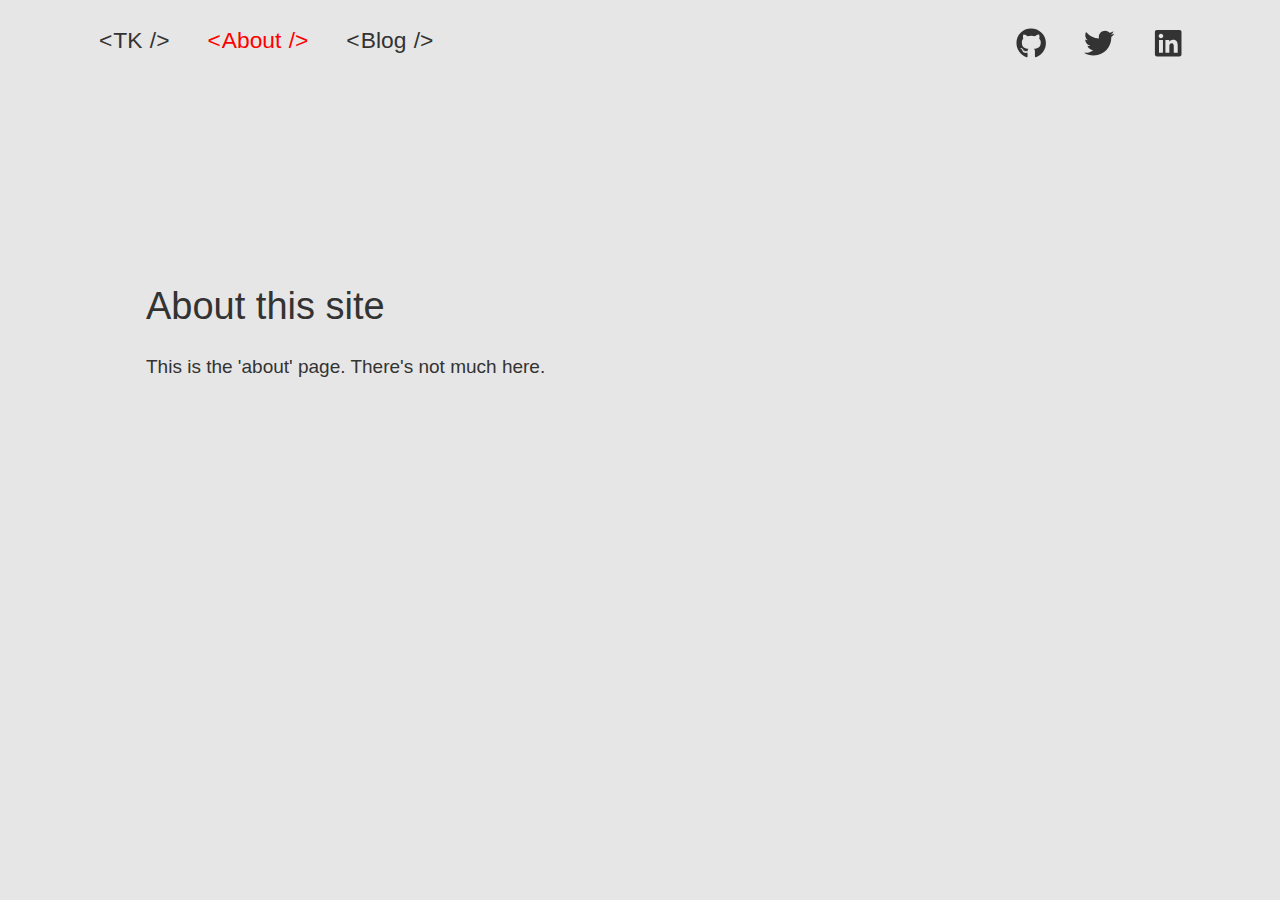
==== about/index.html @ 24064757 "Add new version" ====
<!doctype html> <html lang=en> <head> <meta charset=utf-8> <meta content="width=device-width,initial-scale=1" name=viewport> <meta content=#333333 name=theme-color> <base href=/ > <link href=global.css rel=stylesheet> <link href=manifest.json rel=manifest crossorigin=use-credentials> <link href=favicon.png rel=icon type=image/png> <style>main.svelte-1l6a8iu{position:relative;max-width:56em;padding:2em;margin:8em auto 0 auto;box-sizing:border-box}@media(max-width:769px){main.svelte-1l6a8iu{margin:4em auto 0 auto}}@media(max-width:480px){main.svelte-1l6a8iu{margin:0 auto}}.nav-wrap.svelte-c7dzs4.svelte-c7dzs4{display:flex;justify-content:space-between;margin:0 auto;align-items:stretch;width:100vw;max-width:1200px}nav.svelte-c7dzs4.svelte-c7dzs4{font-weight:500;display:flex;align-items:stretch;justify-content:space-between}ul.svelte-c7dzs4.svelte-c7dzs4{display:flex;align-items:stretch;justify-content:flex-start}li.svelte-c7dzs4.svelte-c7dzs4{padding:0 1em;display:block}a.svelte-c7dzs4.svelte-c7dzs4{font-size:1.2em}nav.svelte-c7dzs4 a.svelte-c7dzs4{text-decoration:none;text-transform:capitalize}nav.svelte-c7dzs4 a.svelte-c7dzs4::before{content:"<";margin-right:1px}nav.svelte-c7dzs4 a.svelte-c7dzs4::after{content:"/>";margin-left:1px}nav.svelte-c7dzs4 a[aria-current].svelte-c7dzs4{color:red}.socials.svelte-c7dzs4.svelte-c7dzs4{padding-right:2em}.socials.svelte-c7dzs4 a.svelte-c7dzs4{font-size:1.6em}@media(max-width:660px){.socials.svelte-c7dzs4.svelte-c7dzs4{display:none}.nav-wrap.svelte-c7dzs4.svelte-c7dzs4{justify-content:center}ul.svelte-c7dzs4.svelte-c7dzs4{padding:0;justify-content:center}}@media(max-width:480px){a.svelte-c7dzs4.svelte-c7dzs4{font-size:1em}}.fa-svelte.svelte-1d15yci{width:1em;height:1em;overflow:visible;display:inline-block}li.svelte-gkbq61.svelte-gkbq61{display:block}.socials.svelte-gkbq61 a.svelte-gkbq61{font-size:1.4em}a.svelte-gkbq61.svelte-gkbq61 svg{transform:translateY(.15em)}a.svelte-gkbq61.svelte-gkbq61{text-decoration:none;line-height:2em}@media(min-width:661px){.socials.svelte-gkbq61.svelte-gkbq61{display:none}}</style> <noscript id=sapper-head-start></noscript><title>Teemu Karppinen /About</title><noscript id=sapper-head-end></noscript> <link href=/client/a219935788c0c24c25d8/main.js rel=preload as=script><link href=/client/a219935788c0c24c25d8/about.1.js rel=preload as=script></head> <body> <div id=sapper> <div class="svelte-c7dzs4 nav-wrap"><nav class=svelte-c7dzs4><ul class=svelte-c7dzs4><li class=svelte-c7dzs4><a class=svelte-c7dzs4 href=.>TK </a></li> <li class=svelte-c7dzs4><a class=svelte-c7dzs4 href=about aria-current=page>about </a></li> <li class=svelte-c7dzs4><a class=svelte-c7dzs4 href=blog rel=prefetch>blog </a></ul></nav> <ul class="svelte-c7dzs4 socials"><li class=svelte-c7dzs4><a class=svelte-c7dzs4 href=https://github.com/Temetias aria-label="My github"><svg aria-hidden=true class="fa-svelte svelte-1d15yci" role=img viewBox="0 0 496 512" xmlns=http://www.w3.org/2000/svg><path d="M165.9 397.4c0 2-2.3 3.6-5.2 3.6-3.3.3-5.6-1.3-5.6-3.6 0-2 2.3-3.6 5.2-3.6 3-.3 5.6 1.3 5.6 3.6zm-31.1-4.5c-.7 2 1.3 4.3 4.3 4.9 2.6 1 5.6 0 6.2-2s-1.3-4.3-4.3-5.2c-2.6-.7-5.5.3-6.2 2.3zm44.2-1.7c-2.9.7-4.9 2.6-4.6 4.9.3 2 2.9 3.3 5.9 2.6 2.9-.7 4.9-2.6 4.6-4.6-.3-1.9-3-3.2-5.9-2.9zM244.8 8C106.1 8 0 113.3 0 252c0 110.9 69.8 205.8 169.5 239.2 12.8 2.3 17.3-5.6 17.3-12.1 0-6.2-.3-40.4-.3-61.4 0 0-70 15-84.7-29.8 0 0-11.4-29.1-27.8-36.6 0 0-22.9-15.7 1.6-15.4 0 0 24.9 2 38.6 25.8 21.9 38.6 58.6 27.5 72.9 20.9 2.3-16 8.8-27.1 16-33.7-55.9-6.2-112.3-14.3-112.3-110.5 0-27.5 7.6-41.3 23.6-58.9-2.6-6.5-11.1-33.3 2.6-67.9 20.9-6.5 69 27 69 27 20-5.6 41.5-8.5 62.8-8.5s42.8 2.9 62.8 8.5c0 0 48.1-33.6 69-27 13.7 34.7 5.2 61.4 2.6 67.9 16 17.7 25.8 31.5 25.8 58.9 0 96.5-58.9 104.2-114.8 110.5 9.2 7.9 17 22.9 17 46.4 0 33.7-.3 75.4-.3 83.6 0 6.5 4.6 14.4 17.3 12.1C428.2 457.8 496 362.9 496 252 496 113.3 383.5 8 244.8 8zM97.2 352.9c-1.3 1-1 3.3.7 5.2 1.6 1.6 3.9 2.3 5.2 1 1.3-1 1-3.3-.7-5.2-1.6-1.6-3.9-2.3-5.2-1zm-10.8-8.1c-.7 1.3.3 2.9 2.3 3.9 1.6 1 3.6.7 4.3-.7.7-1.3-.3-2.9-2.3-3.9-2-.6-3.6-.3-4.3.7zm32.4 35.6c-1.6 1.3-1 4.3 1.3 6.2 2.3 2.3 5.2 2.6 6.5 1 1.3-1.3.7-4.3-1.3-6.2-2.2-2.3-5.2-2.6-6.5-1zm-11.4-14.7c-1.6 1-1.6 3.6 0 5.9 1.6 2.3 4.3 3.3 5.6 2.3 1.6-1.3 1.6-3.9 0-6.2-1.4-2.3-4-3.3-5.6-2z" fill=currentColor></path></svg></a></li> <li class=svelte-c7dzs4><a class=svelte-c7dzs4 href=https://twitter.com/Temetias aria-label="My twitter"><svg aria-hidden=true class="fa-svelte svelte-1d15yci" role=img viewBox="0 0 512 512" xmlns=http://www.w3.org/2000/svg><path d="M459.37 151.716c.325 4.548.325 9.097.325 13.645 0 138.72-105.583 298.558-298.558 298.558-59.452 0-114.68-17.219-161.137-47.106 8.447.974 16.568 1.299 25.34 1.299 49.055 0 94.213-16.568 130.274-44.832-46.132-.975-84.792-31.188-98.112-72.772 6.498.974 12.995 1.624 19.818 1.624 9.421 0 18.843-1.3 27.614-3.573-48.081-9.747-84.143-51.98-84.143-102.985v-1.299c13.969 7.797 30.214 12.67 47.431 13.319-28.264-18.843-46.781-51.005-46.781-87.391 0-19.492 5.197-37.36 14.294-52.954 51.655 63.675 129.3 105.258 216.365 109.807-1.624-7.797-2.599-15.918-2.599-24.04 0-57.828 46.782-104.934 104.934-104.934 30.213 0 57.502 12.67 76.67 33.137 23.715-4.548 46.456-13.32 66.599-25.34-7.798 24.366-24.366 44.833-46.132 57.827 21.117-2.273 41.584-8.122 60.426-16.243-14.292 20.791-32.161 39.308-52.628 54.253z" fill=currentColor></path></svg></a></li> <li class=svelte-c7dzs4><a class=svelte-c7dzs4 href=https://www.linkedin.com/in/teemu-karppinen-1174b1139/ aria-label="My linkedin"><svg aria-hidden=true class="fa-svelte svelte-1d15yci" role=img viewBox="0 0 448 512" xmlns=http://www.w3.org/2000/svg><path d="M416 32H31.9C14.3 32 0 46.5 0 64.3v383.4C0 465.5 14.3 480 31.9 480H416c17.6 0 32-14.5 32-32.3V64.3c0-17.8-14.4-32.3-32-32.3zM135.4 416H69V202.2h66.5V416zm-33.2-243c-21.3 0-38.5-17.3-38.5-38.5S80.9 96 102.2 96c21.2 0 38.5 17.3 38.5 38.5 0 21.3-17.2 38.5-38.5 38.5zm282.1 243h-66.4V312c0-24.8-.5-56.7-34.5-56.7-34.6 0-39.9 27-39.9 54.9V416h-66.4V202.2h63.7v29.2h.9c8.9-16.8 30.6-34.5 62.9-34.5 67.2 0 79.7 44.3 79.7 101.9V416z" fill=currentColor></path></svg></a></ul></div> <main class=svelte-1l6a8iu> <h1>About this site</h1> <p>This is the 'about' page. There's not much here.</main> <footer><ul class="svelte-gkbq61 socials"><li class=svelte-gkbq61><a class=svelte-gkbq61 href=https://github.com/Temetias><svg aria-hidden=true class="fa-svelte svelte-1d15yci" role=img viewBox="0 0 496 512" xmlns=http://www.w3.org/2000/svg><path d="M165.9 397.4c0 2-2.3 3.6-5.2 3.6-3.3.3-5.6-1.3-5.6-3.6 0-2 2.3-3.6 5.2-3.6 3-.3 5.6 1.3 5.6 3.6zm-31.1-4.5c-.7 2 1.3 4.3 4.3 4.9 2.6 1 5.6 0 6.2-2s-1.3-4.3-4.3-5.2c-2.6-.7-5.5.3-6.2 2.3zm44.2-1.7c-2.9.7-4.9 2.6-4.6 4.9.3 2 2.9 3.3 5.9 2.6 2.9-.7 4.9-2.6 4.6-4.6-.3-1.9-3-3.2-5.9-2.9zM244.8 8C106.1 8 0 113.3 0 252c0 110.9 69.8 205.8 169.5 239.2 12.8 2.3 17.3-5.6 17.3-12.1 0-6.2-.3-40.4-.3-61.4 0 0-70 15-84.7-29.8 0 0-11.4-29.1-27.8-36.6 0 0-22.9-15.7 1.6-15.4 0 0 24.9 2 38.6 25.8 21.9 38.6 58.6 27.5 72.9 20.9 2.3-16 8.8-27.1 16-33.7-55.9-6.2-112.3-14.3-112.3-110.5 0-27.5 7.6-41.3 23.6-58.9-2.6-6.5-11.1-33.3 2.6-67.9 20.9-6.5 69 27 69 27 20-5.6 41.5-8.5 62.8-8.5s42.8 2.9 62.8 8.5c0 0 48.1-33.6 69-27 13.7 34.7 5.2 61.4 2.6 67.9 16 17.7 25.8 31.5 25.8 58.9 0 96.5-58.9 104.2-114.8 110.5 9.2 7.9 17 22.9 17 46.4 0 33.7-.3 75.4-.3 83.6 0 6.5 4.6 14.4 17.3 12.1C428.2 457.8 496 362.9 496 252 496 113.3 383.5 8 244.8 8zM97.2 352.9c-1.3 1-1 3.3.7 5.2 1.6 1.6 3.9 2.3 5.2 1 1.3-1 1-3.3-.7-5.2-1.6-1.6-3.9-2.3-5.2-1zm-10.8-8.1c-.7 1.3.3 2.9 2.3 3.9 1.6 1 3.6.7 4.3-.7.7-1.3-.3-2.9-2.3-3.9-2-.6-3.6-.3-4.3.7zm32.4 35.6c-1.6 1.3-1 4.3 1.3 6.2 2.3 2.3 5.2 2.6 6.5 1 1.3-1.3.7-4.3-1.3-6.2-2.2-2.3-5.2-2.6-6.5-1zm-11.4-14.7c-1.6 1-1.6 3.6 0 5.9 1.6 2.3 4.3 3.3 5.6 2.3 1.6-1.3 1.6-3.9 0-6.2-1.4-2.3-4-3.3-5.6-2z" fill=currentColor></path></svg> /Temetias </a></li> <li class=svelte-gkbq61><a class=svelte-gkbq61 href=https://twitter.com/Temetias><svg aria-hidden=true class="fa-svelte svelte-1d15yci" role=img viewBox="0 0 512 512" xmlns=http://www.w3.org/2000/svg><path d="M459.37 151.716c.325 4.548.325 9.097.325 13.645 0 138.72-105.583 298.558-298.558 298.558-59.452 0-114.68-17.219-161.137-47.106 8.447.974 16.568 1.299 25.34 1.299 49.055 0 94.213-16.568 130.274-44.832-46.132-.975-84.792-31.188-98.112-72.772 6.498.974 12.995 1.624 19.818 1.624 9.421 0 18.843-1.3 27.614-3.573-48.081-9.747-84.143-51.98-84.143-102.985v-1.299c13.969 7.797 30.214 12.67 47.431 13.319-28.264-18.843-46.781-51.005-46.781-87.391 0-19.492 5.197-37.36 14.294-52.954 51.655 63.675 129.3 105.258 216.365 109.807-1.624-7.797-2.599-15.918-2.599-24.04 0-57.828 46.782-104.934 104.934-104.934 30.213 0 57.502 12.67 76.67 33.137 23.715-4.548 46.456-13.32 66.599-25.34-7.798 24.366-24.366 44.833-46.132 57.827 21.117-2.273 41.584-8.122 60.426-16.243-14.292 20.791-32.161 39.308-52.628 54.253z" fill=currentColor></path></svg> @Temetias </a></li> <li class=svelte-gkbq61><a class=svelte-gkbq61 href=https://www.linkedin.com/in/teemu-karppinen-1174b1139/ ><svg aria-hidden=true class="fa-svelte svelte-1d15yci" role=img viewBox="0 0 448 512" xmlns=http://www.w3.org/2000/svg><path d="M416 32H31.9C14.3 32 0 46.5 0 64.3v383.4C0 465.5 14.3 480 31.9 480H416c17.6 0 32-14.5 32-32.3V64.3c0-17.8-14.4-32.3-32-32.3zM135.4 416H69V202.2h66.5V416zm-33.2-243c-21.3 0-38.5-17.3-38.5-38.5S80.9 96 102.2 96c21.2 0 38.5 17.3 38.5 38.5 0 21.3-17.2 38.5-38.5 38.5zm282.1 243h-66.4V312c0-24.8-.5-56.7-34.5-56.7-34.6 0-39.9 27-39.9 54.9V416h-66.4V202.2h63.7v29.2h.9c8.9-16.8 30.6-34.5 62.9-34.5 67.2 0 79.7 44.3 79.7 101.9V416z" fill=currentColor></path></svg> Teemu Karppinen </a></ul></footer></div> <script>__SAPPER__={baseUrl:"",preloaded:[void 0,{}]};if('serviceWorker' in navigator)navigator.serviceWorker.register('/service-worker.js');</script><script src=/client/a219935788c0c24c25d8/main.js></script>
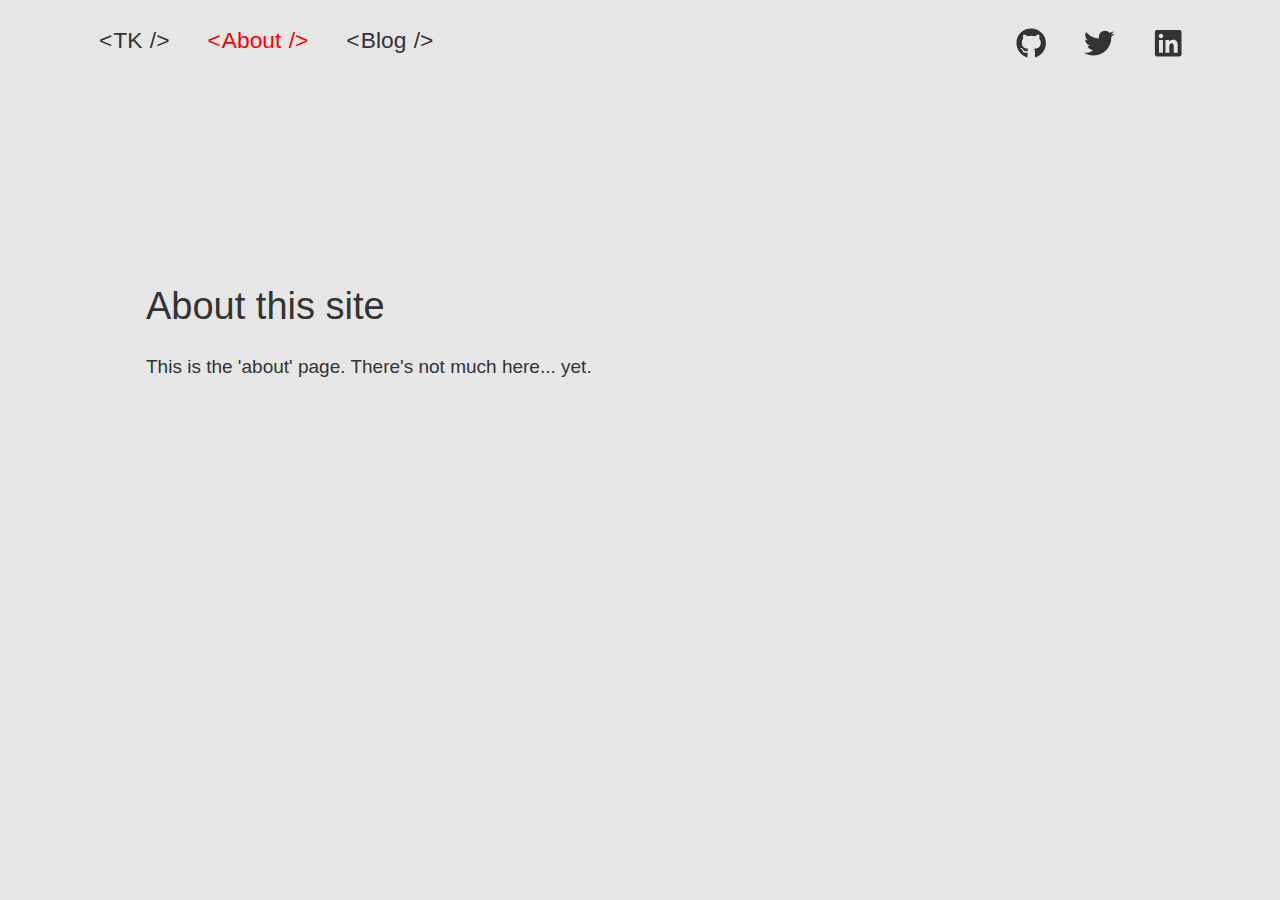
==== commit 1e2efa4d: "autodeploy" ====
--- a/about/index.html
+++ b/about/index.html
@@ -1 +1 @@
-<!doctype html> <html lang=en> <head> <meta charset=utf-8> <meta content="width=device-width,initial-scale=1" name=viewport> <meta content=#333333 name=theme-color> <base href=/ > <link href=global.css rel=stylesheet> <link href=manifest.json rel=manifest crossorigin=use-credentials> <link href=favicon.png rel=icon type=image/png> <style>main.svelte-1l6a8iu{position:relative;max-width:56em;padding:2em;margin:8em auto 0 auto;box-sizing:border-box}@media(max-width:769px){main.svelte-1l6a8iu{margin:4em auto 0 auto}}@media(max-width:480px){main.svelte-1l6a8iu{margin:0 auto}}.nav-wrap.svelte-c7dzs4.svelte-c7dzs4{display:flex;justify-content:space-between;margin:0 auto;align-items:stretch;width:100vw;max-width:1200px}nav.svelte-c7dzs4.svelte-c7dzs4{font-weight:500;display:flex;align-items:stretch;justify-content:space-between}ul.svelte-c7dzs4.svelte-c7dzs4{display:flex;align-items:stretch;justify-content:flex-start}li.svelte-c7dzs4.svelte-c7dzs4{padding:0 1em;display:block}a.svelte-c7dzs4.svelte-c7dzs4{font-size:1.2em}nav.svelte-c7dzs4 a.svelte-c7dzs4{text-decoration:none;text-transform:capitalize}nav.svelte-c7dzs4 a.svelte-c7dzs4::before{content:"<";margin-right:1px}nav.svelte-c7dzs4 a.svelte-c7dzs4::after{content:"/>";margin-left:1px}nav.svelte-c7dzs4 a[aria-current].svelte-c7dzs4{color:red}.socials.svelte-c7dzs4.svelte-c7dzs4{padding-right:2em}.socials.svelte-c7dzs4 a.svelte-c7dzs4{font-size:1.6em}@media(max-width:660px){.socials.svelte-c7dzs4.svelte-c7dzs4{display:none}.nav-wrap.svelte-c7dzs4.svelte-c7dzs4{justify-content:center}ul.svelte-c7dzs4.svelte-c7dzs4{padding:0;justify-content:center}}@media(max-width:480px){a.svelte-c7dzs4.svelte-c7dzs4{font-size:1em}}.fa-svelte.svelte-1d15yci{width:1em;height:1em;overflow:visible;display:inline-block}li.svelte-gkbq61.svelte-gkbq61{display:block}.socials.svelte-gkbq61 a.svelte-gkbq61{font-size:1.4em}a.svelte-gkbq61.svelte-gkbq61 svg{transform:translateY(.15em)}a.svelte-gkbq61.svelte-gkbq61{text-decoration:none;line-height:2em}@media(min-width:661px){.socials.svelte-gkbq61.svelte-gkbq61{display:none}}</style> <noscript id=sapper-head-start></noscript><title>Teemu Karppinen /About</title><noscript id=sapper-head-end></noscript> <link href=/client/a219935788c0c24c25d8/main.js rel=preload as=script><link href=/client/a219935788c0c24c25d8/about.1.js rel=preload as=script></head> <body> <div id=sapper> <div class="svelte-c7dzs4 nav-wrap"><nav class=svelte-c7dzs4><ul class=svelte-c7dzs4><li class=svelte-c7dzs4><a class=svelte-c7dzs4 href=.>TK </a></li> <li class=svelte-c7dzs4><a class=svelte-c7dzs4 href=about aria-current=page>about </a></li> <li class=svelte-c7dzs4><a class=svelte-c7dzs4 href=blog rel=prefetch>blog </a></ul></nav> <ul class="svelte-c7dzs4 socials"><li class=svelte-c7dzs4><a class=svelte-c7dzs4 href=https://github.com/Temetias aria-label="My github"><svg aria-hidden=true class="fa-svelte svelte-1d15yci" role=img viewBox="0 0 496 512" xmlns=http://www.w3.org/2000/svg><path d="M165.9 397.4c0 2-2.3 3.6-5.2 3.6-3.3.3-5.6-1.3-5.6-3.6 0-2 2.3-3.6 5.2-3.6 3-.3 5.6 1.3 5.6 3.6zm-31.1-4.5c-.7 2 1.3 4.3 4.3 4.9 2.6 1 5.6 0 6.2-2s-1.3-4.3-4.3-5.2c-2.6-.7-5.5.3-6.2 2.3zm44.2-1.7c-2.9.7-4.9 2.6-4.6 4.9.3 2 2.9 3.3 5.9 2.6 2.9-.7 4.9-2.6 4.6-4.6-.3-1.9-3-3.2-5.9-2.9zM244.8 8C106.1 8 0 113.3 0 252c0 110.9 69.8 205.8 169.5 239.2 12.8 2.3 17.3-5.6 17.3-12.1 0-6.2-.3-40.4-.3-61.4 0 0-70 15-84.7-29.8 0 0-11.4-29.1-27.8-36.6 0 0-22.9-15.7 1.6-15.4 0 0 24.9 2 38.6 25.8 21.9 38.6 58.6 27.5 72.9 20.9 2.3-16 8.8-27.1 16-33.7-55.9-6.2-112.3-14.3-112.3-110.5 0-27.5 7.6-41.3 23.6-58.9-2.6-6.5-11.1-33.3 2.6-67.9 20.9-6.5 69 27 69 27 20-5.6 41.5-8.5 62.8-8.5s42.8 2.9 62.8 8.5c0 0 48.1-33.6 69-27 13.7 34.7 5.2 61.4 2.6 67.9 16 17.7 25.8 31.5 25.8 58.9 0 96.5-58.9 104.2-114.8 110.5 9.2 7.9 17 22.9 17 46.4 0 33.7-.3 75.4-.3 83.6 0 6.5 4.6 14.4 17.3 12.1C428.2 457.8 496 362.9 496 252 496 113.3 383.5 8 244.8 8zM97.2 352.9c-1.3 1-1 3.3.7 5.2 1.6 1.6 3.9 2.3 5.2 1 1.3-1 1-3.3-.7-5.2-1.6-1.6-3.9-2.3-5.2-1zm-10.8-8.1c-.7 1.3.3 2.9 2.3 3.9 1.6 1 3.6.7 4.3-.7.7-1.3-.3-2.9-2.3-3.9-2-.6-3.6-.3-4.3.7zm32.4 35.6c-1.6 1.3-1 4.3 1.3 6.2 2.3 2.3 5.2 2.6 6.5 1 1.3-1.3.7-4.3-1.3-6.2-2.2-2.3-5.2-2.6-6.5-1zm-11.4-14.7c-1.6 1-1.6 3.6 0 5.9 1.6 2.3 4.3 3.3 5.6 2.3 1.6-1.3 1.6-3.9 0-6.2-1.4-2.3-4-3.3-5.6-2z" fill=currentColor></path></svg></a></li> <li class=svelte-c7dzs4><a class=svelte-c7dzs4 href=https://twitter.com/Temetias aria-label="My twitter"><svg aria-hidden=true class="fa-svelte svelte-1d15yci" role=img viewBox="0 0 512 512" xmlns=http://www.w3.org/2000/svg><path d="M459.37 151.716c.325 4.548.325 9.097.325 13.645 0 138.72-105.583 298.558-298.558 298.558-59.452 0-114.68-17.219-161.137-47.106 8.447.974 16.568 1.299 25.34 1.299 49.055 0 94.213-16.568 130.274-44.832-46.132-.975-84.792-31.188-98.112-72.772 6.498.974 12.995 1.624 19.818 1.624 9.421 0 18.843-1.3 27.614-3.573-48.081-9.747-84.143-51.98-84.143-102.985v-1.299c13.969 7.797 30.214 12.67 47.431 13.319-28.264-18.843-46.781-51.005-46.781-87.391 0-19.492 5.197-37.36 14.294-52.954 51.655 63.675 129.3 105.258 216.365 109.807-1.624-7.797-2.599-15.918-2.599-24.04 0-57.828 46.782-104.934 104.934-104.934 30.213 0 57.502 12.67 76.67 33.137 23.715-4.548 46.456-13.32 66.599-25.34-7.798 24.366-24.366 44.833-46.132 57.827 21.117-2.273 41.584-8.122 60.426-16.243-14.292 20.791-32.161 39.308-52.628 54.253z" fill=currentColor></path></svg></a></li> <li class=svelte-c7dzs4><a class=svelte-c7dzs4 href=https://www.linkedin.com/in/teemu-karppinen-1174b1139/ aria-label="My linkedin"><svg aria-hidden=true class="fa-svelte svelte-1d15yci" role=img viewBox="0 0 448 512" xmlns=http://www.w3.org/2000/svg><path d="M416 32H31.9C14.3 32 0 46.5 0 64.3v383.4C0 465.5 14.3 480 31.9 480H416c17.6 0 32-14.5 32-32.3V64.3c0-17.8-14.4-32.3-32-32.3zM135.4 416H69V202.2h66.5V416zm-33.2-243c-21.3 0-38.5-17.3-38.5-38.5S80.9 96 102.2 96c21.2 0 38.5 17.3 38.5 38.5 0 21.3-17.2 38.5-38.5 38.5zm282.1 243h-66.4V312c0-24.8-.5-56.7-34.5-56.7-34.6 0-39.9 27-39.9 54.9V416h-66.4V202.2h63.7v29.2h.9c8.9-16.8 30.6-34.5 62.9-34.5 67.2 0 79.7 44.3 79.7 101.9V416z" fill=currentColor></path></svg></a></ul></div> <main class=svelte-1l6a8iu> <h1>About this site</h1> <p>This is the 'about' page. There's not much here.</main> <footer><ul class="svelte-gkbq61 socials"><li class=svelte-gkbq61><a class=svelte-gkbq61 href=https://github.com/Temetias><svg aria-hidden=true class="fa-svelte svelte-1d15yci" role=img viewBox="0 0 496 512" xmlns=http://www.w3.org/2000/svg><path d="M165.9 397.4c0 2-2.3 3.6-5.2 3.6-3.3.3-5.6-1.3-5.6-3.6 0-2 2.3-3.6 5.2-3.6 3-.3 5.6 1.3 5.6 3.6zm-31.1-4.5c-.7 2 1.3 4.3 4.3 4.9 2.6 1 5.6 0 6.2-2s-1.3-4.3-4.3-5.2c-2.6-.7-5.5.3-6.2 2.3zm44.2-1.7c-2.9.7-4.9 2.6-4.6 4.9.3 2 2.9 3.3 5.9 2.6 2.9-.7 4.9-2.6 4.6-4.6-.3-1.9-3-3.2-5.9-2.9zM244.8 8C106.1 8 0 113.3 0 252c0 110.9 69.8 205.8 169.5 239.2 12.8 2.3 17.3-5.6 17.3-12.1 0-6.2-.3-40.4-.3-61.4 0 0-70 15-84.7-29.8 0 0-11.4-29.1-27.8-36.6 0 0-22.9-15.7 1.6-15.4 0 0 24.9 2 38.6 25.8 21.9 38.6 58.6 27.5 72.9 20.9 2.3-16 8.8-27.1 16-33.7-55.9-6.2-112.3-14.3-112.3-110.5 0-27.5 7.6-41.3 23.6-58.9-2.6-6.5-11.1-33.3 2.6-67.9 20.9-6.5 69 27 69 27 20-5.6 41.5-8.5 62.8-8.5s42.8 2.9 62.8 8.5c0 0 48.1-33.6 69-27 13.7 34.7 5.2 61.4 2.6 67.9 16 17.7 25.8 31.5 25.8 58.9 0 96.5-58.9 104.2-114.8 110.5 9.2 7.9 17 22.9 17 46.4 0 33.7-.3 75.4-.3 83.6 0 6.5 4.6 14.4 17.3 12.1C428.2 457.8 496 362.9 496 252 496 113.3 383.5 8 244.8 8zM97.2 352.9c-1.3 1-1 3.3.7 5.2 1.6 1.6 3.9 2.3 5.2 1 1.3-1 1-3.3-.7-5.2-1.6-1.6-3.9-2.3-5.2-1zm-10.8-8.1c-.7 1.3.3 2.9 2.3 3.9 1.6 1 3.6.7 4.3-.7.7-1.3-.3-2.9-2.3-3.9-2-.6-3.6-.3-4.3.7zm32.4 35.6c-1.6 1.3-1 4.3 1.3 6.2 2.3 2.3 5.2 2.6 6.5 1 1.3-1.3.7-4.3-1.3-6.2-2.2-2.3-5.2-2.6-6.5-1zm-11.4-14.7c-1.6 1-1.6 3.6 0 5.9 1.6 2.3 4.3 3.3 5.6 2.3 1.6-1.3 1.6-3.9 0-6.2-1.4-2.3-4-3.3-5.6-2z" fill=currentColor></path></svg> /Temetias </a></li> <li class=svelte-gkbq61><a class=svelte-gkbq61 href=https://twitter.com/Temetias><svg aria-hidden=true class="fa-svelte svelte-1d15yci" role=img viewBox="0 0 512 512" xmlns=http://www.w3.org/2000/svg><path d="M459.37 151.716c.325 4.548.325 9.097.325 13.645 0 138.72-105.583 298.558-298.558 298.558-59.452 0-114.68-17.219-161.137-47.106 8.447.974 16.568 1.299 25.34 1.299 49.055 0 94.213-16.568 130.274-44.832-46.132-.975-84.792-31.188-98.112-72.772 6.498.974 12.995 1.624 19.818 1.624 9.421 0 18.843-1.3 27.614-3.573-48.081-9.747-84.143-51.98-84.143-102.985v-1.299c13.969 7.797 30.214 12.67 47.431 13.319-28.264-18.843-46.781-51.005-46.781-87.391 0-19.492 5.197-37.36 14.294-52.954 51.655 63.675 129.3 105.258 216.365 109.807-1.624-7.797-2.599-15.918-2.599-24.04 0-57.828 46.782-104.934 104.934-104.934 30.213 0 57.502 12.67 76.67 33.137 23.715-4.548 46.456-13.32 66.599-25.34-7.798 24.366-24.366 44.833-46.132 57.827 21.117-2.273 41.584-8.122 60.426-16.243-14.292 20.791-32.161 39.308-52.628 54.253z" fill=currentColor></path></svg> @Temetias </a></li> <li class=svelte-gkbq61><a class=svelte-gkbq61 href=https://www.linkedin.com/in/teemu-karppinen-1174b1139/ ><svg aria-hidden=true class="fa-svelte svelte-1d15yci" role=img viewBox="0 0 448 512" xmlns=http://www.w3.org/2000/svg><path d="M416 32H31.9C14.3 32 0 46.5 0 64.3v383.4C0 465.5 14.3 480 31.9 480H416c17.6 0 32-14.5 32-32.3V64.3c0-17.8-14.4-32.3-32-32.3zM135.4 416H69V202.2h66.5V416zm-33.2-243c-21.3 0-38.5-17.3-38.5-38.5S80.9 96 102.2 96c21.2 0 38.5 17.3 38.5 38.5 0 21.3-17.2 38.5-38.5 38.5zm282.1 243h-66.4V312c0-24.8-.5-56.7-34.5-56.7-34.6 0-39.9 27-39.9 54.9V416h-66.4V202.2h63.7v29.2h.9c8.9-16.8 30.6-34.5 62.9-34.5 67.2 0 79.7 44.3 79.7 101.9V416z" fill=currentColor></path></svg> Teemu Karppinen </a></ul></footer></div> <script>__SAPPER__={baseUrl:"",preloaded:[void 0,{}]};if('serviceWorker' in navigator)navigator.serviceWorker.register('/service-worker.js');</script><script src=/client/a219935788c0c24c25d8/main.js></script> +<!doctype html> <html lang=en> <head> <meta charset=utf-8> <meta content="width=device-width,initial-scale=1" name=viewport> <meta content=#333333 name=theme-color> <base href=/ > <link href=global.css rel=stylesheet> <link href=manifest.json rel=manifest crossorigin=use-credentials> <link href=favicon.png rel=icon type=image/png> <style>main.svelte-1l6a8iu{position:relative;max-width:56em;padding:2em;margin:8em auto 0 auto;box-sizing:border-box}@media(max-width:769px){main.svelte-1l6a8iu{margin:4em auto 0 auto}}@media(max-width:480px){main.svelte-1l6a8iu{margin:0 auto}}.nav-wrap.svelte-c7dzs4.svelte-c7dzs4{display:flex;justify-content:space-between;margin:0 auto;align-items:stretch;width:100vw;max-width:1200px}nav.svelte-c7dzs4.svelte-c7dzs4{font-weight:500;display:flex;align-items:stretch;justify-content:space-between}ul.svelte-c7dzs4.svelte-c7dzs4{display:flex;align-items:stretch;justify-content:flex-start}li.svelte-c7dzs4.svelte-c7dzs4{padding:0 1em;display:block}a.svelte-c7dzs4.svelte-c7dzs4{font-size:1.2em}nav.svelte-c7dzs4 a.svelte-c7dzs4{text-decoration:none;text-transform:capitalize}nav.svelte-c7dzs4 a.svelte-c7dzs4::before{content:"<";margin-right:1px}nav.svelte-c7dzs4 a.svelte-c7dzs4::after{content:"/>";margin-left:1px}nav.svelte-c7dzs4 a[aria-current].svelte-c7dzs4{color:red}.socials.svelte-c7dzs4.svelte-c7dzs4{padding-right:2em}.socials.svelte-c7dzs4 a.svelte-c7dzs4{font-size:1.6em}@media(max-width:660px){.socials.svelte-c7dzs4.svelte-c7dzs4{display:none}.nav-wrap.svelte-c7dzs4.svelte-c7dzs4{justify-content:center}ul.svelte-c7dzs4.svelte-c7dzs4{padding:0;justify-content:center}}@media(max-width:480px){a.svelte-c7dzs4.svelte-c7dzs4{font-size:1em}}.fa-svelte.svelte-1d15yci{width:1em;height:1em;overflow:visible;display:inline-block}li.svelte-gkbq61.svelte-gkbq61{display:block}.socials.svelte-gkbq61 a.svelte-gkbq61{font-size:1.4em}a.svelte-gkbq61.svelte-gkbq61 svg{transform:translateY(.15em)}a.svelte-gkbq61.svelte-gkbq61{text-decoration:none;line-height:2em}@media(min-width:661px){.socials.svelte-gkbq61.svelte-gkbq61{display:none}}</style> <noscript id=sapper-head-start></noscript><title>Teemu Karppinen /About</title><noscript id=sapper-head-end></noscript> <link href=/client/77fc822ec603d227aba3/main.js rel=preload as=script><link href=/client/77fc822ec603d227aba3/about.1.js rel=preload as=script></head> <body> <div id=sapper> <div class="svelte-c7dzs4 nav-wrap"><nav class=svelte-c7dzs4><ul class=svelte-c7dzs4><li class=svelte-c7dzs4><a class=svelte-c7dzs4 href=.>TK </a></li> <li class=svelte-c7dzs4><a class=svelte-c7dzs4 href=about aria-current=page>about </a></li> <li class=svelte-c7dzs4><a class=svelte-c7dzs4 href=blog rel=prefetch>blog </a></ul></nav> <ul class="svelte-c7dzs4 socials"><li class=svelte-c7dzs4><a class=svelte-c7dzs4 href=https://github.com/Temetias aria-label="My github"><svg aria-hidden=true class="fa-svelte svelte-1d15yci" role=img viewBox="0 0 496 512" xmlns=http://www.w3.org/2000/svg><path d="M165.9 397.4c0 2-2.3 3.6-5.2 3.6-3.3.3-5.6-1.3-5.6-3.6 0-2 2.3-3.6 5.2-3.6 3-.3 5.6 1.3 5.6 3.6zm-31.1-4.5c-.7 2 1.3 4.3 4.3 4.9 2.6 1 5.6 0 6.2-2s-1.3-4.3-4.3-5.2c-2.6-.7-5.5.3-6.2 2.3zm44.2-1.7c-2.9.7-4.9 2.6-4.6 4.9.3 2 2.9 3.3 5.9 2.6 2.9-.7 4.9-2.6 4.6-4.6-.3-1.9-3-3.2-5.9-2.9zM244.8 8C106.1 8 0 113.3 0 252c0 110.9 69.8 205.8 169.5 239.2 12.8 2.3 17.3-5.6 17.3-12.1 0-6.2-.3-40.4-.3-61.4 0 0-70 15-84.7-29.8 0 0-11.4-29.1-27.8-36.6 0 0-22.9-15.7 1.6-15.4 0 0 24.9 2 38.6 25.8 21.9 38.6 58.6 27.5 72.9 20.9 2.3-16 8.8-27.1 16-33.7-55.9-6.2-112.3-14.3-112.3-110.5 0-27.5 7.6-41.3 23.6-58.9-2.6-6.5-11.1-33.3 2.6-67.9 20.9-6.5 69 27 69 27 20-5.6 41.5-8.5 62.8-8.5s42.8 2.9 62.8 8.5c0 0 48.1-33.6 69-27 13.7 34.7 5.2 61.4 2.6 67.9 16 17.7 25.8 31.5 25.8 58.9 0 96.5-58.9 104.2-114.8 110.5 9.2 7.9 17 22.9 17 46.4 0 33.7-.3 75.4-.3 83.6 0 6.5 4.6 14.4 17.3 12.1C428.2 457.8 496 362.9 496 252 496 113.3 383.5 8 244.8 8zM97.2 352.9c-1.3 1-1 3.3.7 5.2 1.6 1.6 3.9 2.3 5.2 1 1.3-1 1-3.3-.7-5.2-1.6-1.6-3.9-2.3-5.2-1zm-10.8-8.1c-.7 1.3.3 2.9 2.3 3.9 1.6 1 3.6.7 4.3-.7.7-1.3-.3-2.9-2.3-3.9-2-.6-3.6-.3-4.3.7zm32.4 35.6c-1.6 1.3-1 4.3 1.3 6.2 2.3 2.3 5.2 2.6 6.5 1 1.3-1.3.7-4.3-1.3-6.2-2.2-2.3-5.2-2.6-6.5-1zm-11.4-14.7c-1.6 1-1.6 3.6 0 5.9 1.6 2.3 4.3 3.3 5.6 2.3 1.6-1.3 1.6-3.9 0-6.2-1.4-2.3-4-3.3-5.6-2z" fill=currentColor></path></svg></a></li> <li class=svelte-c7dzs4><a class=svelte-c7dzs4 href=https://twitter.com/Temetias aria-label="My twitter"><svg aria-hidden=true class="fa-svelte svelte-1d15yci" role=img viewBox="0 0 512 512" xmlns=http://www.w3.org/2000/svg><path d="M459.37 151.716c.325 4.548.325 9.097.325 13.645 0 138.72-105.583 298.558-298.558 298.558-59.452 0-114.68-17.219-161.137-47.106 8.447.974 16.568 1.299 25.34 1.299 49.055 0 94.213-16.568 130.274-44.832-46.132-.975-84.792-31.188-98.112-72.772 6.498.974 12.995 1.624 19.818 1.624 9.421 0 18.843-1.3 27.614-3.573-48.081-9.747-84.143-51.98-84.143-102.985v-1.299c13.969 7.797 30.214 12.67 47.431 13.319-28.264-18.843-46.781-51.005-46.781-87.391 0-19.492 5.197-37.36 14.294-52.954 51.655 63.675 129.3 105.258 216.365 109.807-1.624-7.797-2.599-15.918-2.599-24.04 0-57.828 46.782-104.934 104.934-104.934 30.213 0 57.502 12.67 76.67 33.137 23.715-4.548 46.456-13.32 66.599-25.34-7.798 24.366-24.366 44.833-46.132 57.827 21.117-2.273 41.584-8.122 60.426-16.243-14.292 20.791-32.161 39.308-52.628 54.253z" fill=currentColor></path></svg></a></li> <li class=svelte-c7dzs4><a class=svelte-c7dzs4 href=https://www.linkedin.com/in/teemu-karppinen-1174b1139/ aria-label="My linkedin"><svg aria-hidden=true class="fa-svelte svelte-1d15yci" role=img viewBox="0 0 448 512" xmlns=http://www.w3.org/2000/svg><path d="M416 32H31.9C14.3 32 0 46.5 0 64.3v383.4C0 465.5 14.3 480 31.9 480H416c17.6 0 32-14.5 32-32.3V64.3c0-17.8-14.4-32.3-32-32.3zM135.4 416H69V202.2h66.5V416zm-33.2-243c-21.3 0-38.5-17.3-38.5-38.5S80.9 96 102.2 96c21.2 0 38.5 17.3 38.5 38.5 0 21.3-17.2 38.5-38.5 38.5zm282.1 243h-66.4V312c0-24.8-.5-56.7-34.5-56.7-34.6 0-39.9 27-39.9 54.9V416h-66.4V202.2h63.7v29.2h.9c8.9-16.8 30.6-34.5 62.9-34.5 67.2 0 79.7 44.3 79.7 101.9V416z" fill=currentColor></path></svg></a></ul></div> <main class=svelte-1l6a8iu> <h1>About this site</h1> <p>This is the 'about' page. There's not much here... yet.</main> <footer><ul class="svelte-gkbq61 socials"><li class=svelte-gkbq61><a class=svelte-gkbq61 href=https://github.com/Temetias><svg aria-hidden=true class="fa-svelte svelte-1d15yci" role=img viewBox="0 0 496 512" xmlns=http://www.w3.org/2000/svg><path d="M165.9 397.4c0 2-2.3 3.6-5.2 3.6-3.3.3-5.6-1.3-5.6-3.6 0-2 2.3-3.6 5.2-3.6 3-.3 5.6 1.3 5.6 3.6zm-31.1-4.5c-.7 2 1.3 4.3 4.3 4.9 2.6 1 5.6 0 6.2-2s-1.3-4.3-4.3-5.2c-2.6-.7-5.5.3-6.2 2.3zm44.2-1.7c-2.9.7-4.9 2.6-4.6 4.9.3 2 2.9 3.3 5.9 2.6 2.9-.7 4.9-2.6 4.6-4.6-.3-1.9-3-3.2-5.9-2.9zM244.8 8C106.1 8 0 113.3 0 252c0 110.9 69.8 205.8 169.5 239.2 12.8 2.3 17.3-5.6 17.3-12.1 0-6.2-.3-40.4-.3-61.4 0 0-70 15-84.7-29.8 0 0-11.4-29.1-27.8-36.6 0 0-22.9-15.7 1.6-15.4 0 0 24.9 2 38.6 25.8 21.9 38.6 58.6 27.5 72.9 20.9 2.3-16 8.8-27.1 16-33.7-55.9-6.2-112.3-14.3-112.3-110.5 0-27.5 7.6-41.3 23.6-58.9-2.6-6.5-11.1-33.3 2.6-67.9 20.9-6.5 69 27 69 27 20-5.6 41.5-8.5 62.8-8.5s42.8 2.9 62.8 8.5c0 0 48.1-33.6 69-27 13.7 34.7 5.2 61.4 2.6 67.9 16 17.7 25.8 31.5 25.8 58.9 0 96.5-58.9 104.2-114.8 110.5 9.2 7.9 17 22.9 17 46.4 0 33.7-.3 75.4-.3 83.6 0 6.5 4.6 14.4 17.3 12.1C428.2 457.8 496 362.9 496 252 496 113.3 383.5 8 244.8 8zM97.2 352.9c-1.3 1-1 3.3.7 5.2 1.6 1.6 3.9 2.3 5.2 1 1.3-1 1-3.3-.7-5.2-1.6-1.6-3.9-2.3-5.2-1zm-10.8-8.1c-.7 1.3.3 2.9 2.3 3.9 1.6 1 3.6.7 4.3-.7.7-1.3-.3-2.9-2.3-3.9-2-.6-3.6-.3-4.3.7zm32.4 35.6c-1.6 1.3-1 4.3 1.3 6.2 2.3 2.3 5.2 2.6 6.5 1 1.3-1.3.7-4.3-1.3-6.2-2.2-2.3-5.2-2.6-6.5-1zm-11.4-14.7c-1.6 1-1.6 3.6 0 5.9 1.6 2.3 4.3 3.3 5.6 2.3 1.6-1.3 1.6-3.9 0-6.2-1.4-2.3-4-3.3-5.6-2z" fill=currentColor></path></svg> /Temetias </a></li> <li class=svelte-gkbq61><a class=svelte-gkbq61 href=https://twitter.com/Temetias><svg aria-hidden=true class="fa-svelte svelte-1d15yci" role=img viewBox="0 0 512 512" xmlns=http://www.w3.org/2000/svg><path d="M459.37 151.716c.325 4.548.325 9.097.325 13.645 0 138.72-105.583 298.558-298.558 298.558-59.452 0-114.68-17.219-161.137-47.106 8.447.974 16.568 1.299 25.34 1.299 49.055 0 94.213-16.568 130.274-44.832-46.132-.975-84.792-31.188-98.112-72.772 6.498.974 12.995 1.624 19.818 1.624 9.421 0 18.843-1.3 27.614-3.573-48.081-9.747-84.143-51.98-84.143-102.985v-1.299c13.969 7.797 30.214 12.67 47.431 13.319-28.264-18.843-46.781-51.005-46.781-87.391 0-19.492 5.197-37.36 14.294-52.954 51.655 63.675 129.3 105.258 216.365 109.807-1.624-7.797-2.599-15.918-2.599-24.04 0-57.828 46.782-104.934 104.934-104.934 30.213 0 57.502 12.67 76.67 33.137 23.715-4.548 46.456-13.32 66.599-25.34-7.798 24.366-24.366 44.833-46.132 57.827 21.117-2.273 41.584-8.122 60.426-16.243-14.292 20.791-32.161 39.308-52.628 54.253z" fill=currentColor></path></svg> @Temetias </a></li> <li class=svelte-gkbq61><a class=svelte-gkbq61 href=https://www.linkedin.com/in/teemu-karppinen-1174b1139/ ><svg aria-hidden=true class="fa-svelte svelte-1d15yci" role=img viewBox="0 0 448 512" xmlns=http://www.w3.org/2000/svg><path d="M416 32H31.9C14.3 32 0 46.5 0 64.3v383.4C0 465.5 14.3 480 31.9 480H416c17.6 0 32-14.5 32-32.3V64.3c0-17.8-14.4-32.3-32-32.3zM135.4 416H69V202.2h66.5V416zm-33.2-243c-21.3 0-38.5-17.3-38.5-38.5S80.9 96 102.2 96c21.2 0 38.5 17.3 38.5 38.5 0 21.3-17.2 38.5-38.5 38.5zm282.1 243h-66.4V312c0-24.8-.5-56.7-34.5-56.7-34.6 0-39.9 27-39.9 54.9V416h-66.4V202.2h63.7v29.2h.9c8.9-16.8 30.6-34.5 62.9-34.5 67.2 0 79.7 44.3 79.7 101.9V416z" fill=currentColor></path></svg> Teemu Karppinen </a></ul></footer></div> <script>__SAPPER__={baseUrl:"",preloaded:[void 0,{}]};if('serviceWorker' in navigator)navigator.serviceWorker.register('/service-worker.js');</script><script src=/client/77fc822ec603d227aba3/main.js></script> 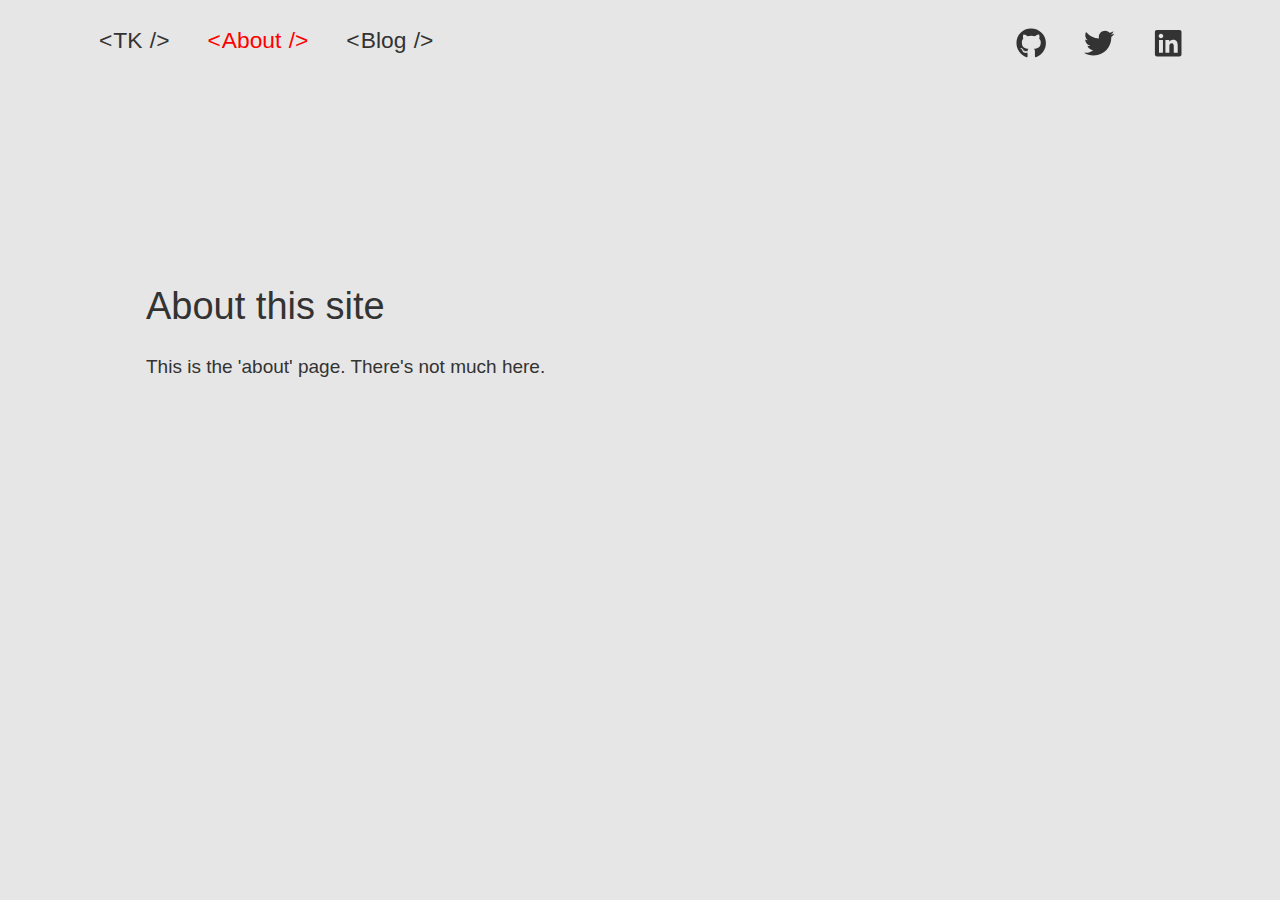
==== commit 2111effc: "autodeploy" ====
--- a/about/index.html
+++ b/about/index.html
@@ -1 +1 @@
-<!doctype html> <html lang=en> <head> <meta charset=utf-8> <meta content="width=device-width,initial-scale=1" name=viewport> <meta content=#333333 name=theme-color> <base href=/ > <link href=global.css rel=stylesheet> <link href=manifest.json rel=manifest crossorigin=use-credentials> <link href=favicon.png rel=icon type=image/png> <style>main.svelte-1l6a8iu{position:relative;max-width:56em;padding:2em;margin:8em auto 0 auto;box-sizing:border-box}@media(max-width:769px){main.svelte-1l6a8iu{margin:4em auto 0 auto}}@media(max-width:480px){main.svelte-1l6a8iu{margin:0 auto}}.nav-wrap.svelte-c7dzs4.svelte-c7dzs4{display:flex;justify-content:space-between;margin:0 auto;align-items:stretch;width:100vw;max-width:1200px}nav.svelte-c7dzs4.svelte-c7dzs4{font-weight:500;display:flex;align-items:stretch;justify-content:space-between}ul.svelte-c7dzs4.svelte-c7dzs4{display:flex;align-items:stretch;justify-content:flex-start}li.svelte-c7dzs4.svelte-c7dzs4{padding:0 1em;display:block}a.svelte-c7dzs4.svelte-c7dzs4{font-size:1.2em}nav.svelte-c7dzs4 a.svelte-c7dzs4{text-decoration:none;text-transform:capitalize}nav.svelte-c7dzs4 a.svelte-c7dzs4::before{content:"<";margin-right:1px}nav.svelte-c7dzs4 a.svelte-c7dzs4::after{content:"/>";margin-left:1px}nav.svelte-c7dzs4 a[aria-current].svelte-c7dzs4{color:red}.socials.svelte-c7dzs4.svelte-c7dzs4{padding-right:2em}.socials.svelte-c7dzs4 a.svelte-c7dzs4{font-size:1.6em}@media(max-width:660px){.socials.svelte-c7dzs4.svelte-c7dzs4{display:none}.nav-wrap.svelte-c7dzs4.svelte-c7dzs4{justify-content:center}ul.svelte-c7dzs4.svelte-c7dzs4{padding:0;justify-content:center}}@media(max-width:480px){a.svelte-c7dzs4.svelte-c7dzs4{font-size:1em}}.fa-svelte.svelte-1d15yci{width:1em;height:1em;overflow:visible;display:inline-block}li.svelte-gkbq61.svelte-gkbq61{display:block}.socials.svelte-gkbq61 a.svelte-gkbq61{font-size:1.4em}a.svelte-gkbq61.svelte-gkbq61 svg{transform:translateY(.15em)}a.svelte-gkbq61.svelte-gkbq61{text-decoration:none;line-height:2em}@media(min-width:661px){.socials.svelte-gkbq61.svelte-gkbq61{display:none}}</style> <noscript id=sapper-head-start></noscript><title>Teemu Karppinen /About</title><noscript id=sapper-head-end></noscript> <link href=/client/77fc822ec603d227aba3/main.js rel=preload as=script><link href=/client/77fc822ec603d227aba3/about.1.js rel=preload as=script></head> <body> <div id=sapper> <div class="svelte-c7dzs4 nav-wrap"><nav class=svelte-c7dzs4><ul class=svelte-c7dzs4><li class=svelte-c7dzs4><a class=svelte-c7dzs4 href=.>TK </a></li> <li class=svelte-c7dzs4><a class=svelte-c7dzs4 href=about aria-current=page>about </a></li> <li class=svelte-c7dzs4><a class=svelte-c7dzs4 href=blog rel=prefetch>blog </a></ul></nav> <ul class="svelte-c7dzs4 socials"><li class=svelte-c7dzs4><a class=svelte-c7dzs4 href=https://github.com/Temetias aria-label="My github"><svg aria-hidden=true class="fa-svelte svelte-1d15yci" role=img viewBox="0 0 496 512" xmlns=http://www.w3.org/2000/svg><path d="M165.9 397.4c0 2-2.3 3.6-5.2 3.6-3.3.3-5.6-1.3-5.6-3.6 0-2 2.3-3.6 5.2-3.6 3-.3 5.6 1.3 5.6 3.6zm-31.1-4.5c-.7 2 1.3 4.3 4.3 4.9 2.6 1 5.6 0 6.2-2s-1.3-4.3-4.3-5.2c-2.6-.7-5.5.3-6.2 2.3zm44.2-1.7c-2.9.7-4.9 2.6-4.6 4.9.3 2 2.9 3.3 5.9 2.6 2.9-.7 4.9-2.6 4.6-4.6-.3-1.9-3-3.2-5.9-2.9zM244.8 8C106.1 8 0 113.3 0 252c0 110.9 69.8 205.8 169.5 239.2 12.8 2.3 17.3-5.6 17.3-12.1 0-6.2-.3-40.4-.3-61.4 0 0-70 15-84.7-29.8 0 0-11.4-29.1-27.8-36.6 0 0-22.9-15.7 1.6-15.4 0 0 24.9 2 38.6 25.8 21.9 38.6 58.6 27.5 72.9 20.9 2.3-16 8.8-27.1 16-33.7-55.9-6.2-112.3-14.3-112.3-110.5 0-27.5 7.6-41.3 23.6-58.9-2.6-6.5-11.1-33.3 2.6-67.9 20.9-6.5 69 27 69 27 20-5.6 41.5-8.5 62.8-8.5s42.8 2.9 62.8 8.5c0 0 48.1-33.6 69-27 13.7 34.7 5.2 61.4 2.6 67.9 16 17.7 25.8 31.5 25.8 58.9 0 96.5-58.9 104.2-114.8 110.5 9.2 7.9 17 22.9 17 46.4 0 33.7-.3 75.4-.3 83.6 0 6.5 4.6 14.4 17.3 12.1C428.2 457.8 496 362.9 496 252 496 113.3 383.5 8 244.8 8zM97.2 352.9c-1.3 1-1 3.3.7 5.2 1.6 1.6 3.9 2.3 5.2 1 1.3-1 1-3.3-.7-5.2-1.6-1.6-3.9-2.3-5.2-1zm-10.8-8.1c-.7 1.3.3 2.9 2.3 3.9 1.6 1 3.6.7 4.3-.7.7-1.3-.3-2.9-2.3-3.9-2-.6-3.6-.3-4.3.7zm32.4 35.6c-1.6 1.3-1 4.3 1.3 6.2 2.3 2.3 5.2 2.6 6.5 1 1.3-1.3.7-4.3-1.3-6.2-2.2-2.3-5.2-2.6-6.5-1zm-11.4-14.7c-1.6 1-1.6 3.6 0 5.9 1.6 2.3 4.3 3.3 5.6 2.3 1.6-1.3 1.6-3.9 0-6.2-1.4-2.3-4-3.3-5.6-2z" fill=currentColor></path></svg></a></li> <li class=svelte-c7dzs4><a class=svelte-c7dzs4 href=https://twitter.com/Temetias aria-label="My twitter"><svg aria-hidden=true class="fa-svelte svelte-1d15yci" role=img viewBox="0 0 512 512" xmlns=http://www.w3.org/2000/svg><path d="M459.37 151.716c.325 4.548.325 9.097.325 13.645 0 138.72-105.583 298.558-298.558 298.558-59.452 0-114.68-17.219-161.137-47.106 8.447.974 16.568 1.299 25.34 1.299 49.055 0 94.213-16.568 130.274-44.832-46.132-.975-84.792-31.188-98.112-72.772 6.498.974 12.995 1.624 19.818 1.624 9.421 0 18.843-1.3 27.614-3.573-48.081-9.747-84.143-51.98-84.143-102.985v-1.299c13.969 7.797 30.214 12.67 47.431 13.319-28.264-18.843-46.781-51.005-46.781-87.391 0-19.492 5.197-37.36 14.294-52.954 51.655 63.675 129.3 105.258 216.365 109.807-1.624-7.797-2.599-15.918-2.599-24.04 0-57.828 46.782-104.934 104.934-104.934 30.213 0 57.502 12.67 76.67 33.137 23.715-4.548 46.456-13.32 66.599-25.34-7.798 24.366-24.366 44.833-46.132 57.827 21.117-2.273 41.584-8.122 60.426-16.243-14.292 20.791-32.161 39.308-52.628 54.253z" fill=currentColor></path></svg></a></li> <li class=svelte-c7dzs4><a class=svelte-c7dzs4 href=https://www.linkedin.com/in/teemu-karppinen-1174b1139/ aria-label="My linkedin"><svg aria-hidden=true class="fa-svelte svelte-1d15yci" role=img viewBox="0 0 448 512" xmlns=http://www.w3.org/2000/svg><path d="M416 32H31.9C14.3 32 0 46.5 0 64.3v383.4C0 465.5 14.3 480 31.9 480H416c17.6 0 32-14.5 32-32.3V64.3c0-17.8-14.4-32.3-32-32.3zM135.4 416H69V202.2h66.5V416zm-33.2-243c-21.3 0-38.5-17.3-38.5-38.5S80.9 96 102.2 96c21.2 0 38.5 17.3 38.5 38.5 0 21.3-17.2 38.5-38.5 38.5zm282.1 243h-66.4V312c0-24.8-.5-56.7-34.5-56.7-34.6 0-39.9 27-39.9 54.9V416h-66.4V202.2h63.7v29.2h.9c8.9-16.8 30.6-34.5 62.9-34.5 67.2 0 79.7 44.3 79.7 101.9V416z" fill=currentColor></path></svg></a></ul></div> <main class=svelte-1l6a8iu> <h1>About this site</h1> <p>This is the 'about' page. There's not much here... yet.</main> <footer><ul class="svelte-gkbq61 socials"><li class=svelte-gkbq61><a class=svelte-gkbq61 href=https://github.com/Temetias><svg aria-hidden=true class="fa-svelte svelte-1d15yci" role=img viewBox="0 0 496 512" xmlns=http://www.w3.org/2000/svg><path d="M165.9 397.4c0 2-2.3 3.6-5.2 3.6-3.3.3-5.6-1.3-5.6-3.6 0-2 2.3-3.6 5.2-3.6 3-.3 5.6 1.3 5.6 3.6zm-31.1-4.5c-.7 2 1.3 4.3 4.3 4.9 2.6 1 5.6 0 6.2-2s-1.3-4.3-4.3-5.2c-2.6-.7-5.5.3-6.2 2.3zm44.2-1.7c-2.9.7-4.9 2.6-4.6 4.9.3 2 2.9 3.3 5.9 2.6 2.9-.7 4.9-2.6 4.6-4.6-.3-1.9-3-3.2-5.9-2.9zM244.8 8C106.1 8 0 113.3 0 252c0 110.9 69.8 205.8 169.5 239.2 12.8 2.3 17.3-5.6 17.3-12.1 0-6.2-.3-40.4-.3-61.4 0 0-70 15-84.7-29.8 0 0-11.4-29.1-27.8-36.6 0 0-22.9-15.7 1.6-15.4 0 0 24.9 2 38.6 25.8 21.9 38.6 58.6 27.5 72.9 20.9 2.3-16 8.8-27.1 16-33.7-55.9-6.2-112.3-14.3-112.3-110.5 0-27.5 7.6-41.3 23.6-58.9-2.6-6.5-11.1-33.3 2.6-67.9 20.9-6.5 69 27 69 27 20-5.6 41.5-8.5 62.8-8.5s42.8 2.9 62.8 8.5c0 0 48.1-33.6 69-27 13.7 34.7 5.2 61.4 2.6 67.9 16 17.7 25.8 31.5 25.8 58.9 0 96.5-58.9 104.2-114.8 110.5 9.2 7.9 17 22.9 17 46.4 0 33.7-.3 75.4-.3 83.6 0 6.5 4.6 14.4 17.3 12.1C428.2 457.8 496 362.9 496 252 496 113.3 383.5 8 244.8 8zM97.2 352.9c-1.3 1-1 3.3.7 5.2 1.6 1.6 3.9 2.3 5.2 1 1.3-1 1-3.3-.7-5.2-1.6-1.6-3.9-2.3-5.2-1zm-10.8-8.1c-.7 1.3.3 2.9 2.3 3.9 1.6 1 3.6.7 4.3-.7.7-1.3-.3-2.9-2.3-3.9-2-.6-3.6-.3-4.3.7zm32.4 35.6c-1.6 1.3-1 4.3 1.3 6.2 2.3 2.3 5.2 2.6 6.5 1 1.3-1.3.7-4.3-1.3-6.2-2.2-2.3-5.2-2.6-6.5-1zm-11.4-14.7c-1.6 1-1.6 3.6 0 5.9 1.6 2.3 4.3 3.3 5.6 2.3 1.6-1.3 1.6-3.9 0-6.2-1.4-2.3-4-3.3-5.6-2z" fill=currentColor></path></svg> /Temetias </a></li> <li class=svelte-gkbq61><a class=svelte-gkbq61 href=https://twitter.com/Temetias><svg aria-hidden=true class="fa-svelte svelte-1d15yci" role=img viewBox="0 0 512 512" xmlns=http://www.w3.org/2000/svg><path d="M459.37 151.716c.325 4.548.325 9.097.325 13.645 0 138.72-105.583 298.558-298.558 298.558-59.452 0-114.68-17.219-161.137-47.106 8.447.974 16.568 1.299 25.34 1.299 49.055 0 94.213-16.568 130.274-44.832-46.132-.975-84.792-31.188-98.112-72.772 6.498.974 12.995 1.624 19.818 1.624 9.421 0 18.843-1.3 27.614-3.573-48.081-9.747-84.143-51.98-84.143-102.985v-1.299c13.969 7.797 30.214 12.67 47.431 13.319-28.264-18.843-46.781-51.005-46.781-87.391 0-19.492 5.197-37.36 14.294-52.954 51.655 63.675 129.3 105.258 216.365 109.807-1.624-7.797-2.599-15.918-2.599-24.04 0-57.828 46.782-104.934 104.934-104.934 30.213 0 57.502 12.67 76.67 33.137 23.715-4.548 46.456-13.32 66.599-25.34-7.798 24.366-24.366 44.833-46.132 57.827 21.117-2.273 41.584-8.122 60.426-16.243-14.292 20.791-32.161 39.308-52.628 54.253z" fill=currentColor></path></svg> @Temetias </a></li> <li class=svelte-gkbq61><a class=svelte-gkbq61 href=https://www.linkedin.com/in/teemu-karppinen-1174b1139/ ><svg aria-hidden=true class="fa-svelte svelte-1d15yci" role=img viewBox="0 0 448 512" xmlns=http://www.w3.org/2000/svg><path d="M416 32H31.9C14.3 32 0 46.5 0 64.3v383.4C0 465.5 14.3 480 31.9 480H416c17.6 0 32-14.5 32-32.3V64.3c0-17.8-14.4-32.3-32-32.3zM135.4 416H69V202.2h66.5V416zm-33.2-243c-21.3 0-38.5-17.3-38.5-38.5S80.9 96 102.2 96c21.2 0 38.5 17.3 38.5 38.5 0 21.3-17.2 38.5-38.5 38.5zm282.1 243h-66.4V312c0-24.8-.5-56.7-34.5-56.7-34.6 0-39.9 27-39.9 54.9V416h-66.4V202.2h63.7v29.2h.9c8.9-16.8 30.6-34.5 62.9-34.5 67.2 0 79.7 44.3 79.7 101.9V416z" fill=currentColor></path></svg> Teemu Karppinen </a></ul></footer></div> <script>__SAPPER__={baseUrl:"",preloaded:[void 0,{}]};if('serviceWorker' in navigator)navigator.serviceWorker.register('/service-worker.js');</script><script src=/client/77fc822ec603d227aba3/main.js></script> +<!doctype html> <html lang=en> <head> <meta charset=utf-8> <meta content="width=device-width,initial-scale=1" name=viewport> <meta content=#333333 name=theme-color> <base href=/ > <link href=global.css rel=stylesheet> <link href=manifest.json rel=manifest crossorigin=use-credentials> <link href=favicon.png rel=icon type=image/png> <style>main.svelte-1l6a8iu{position:relative;max-width:56em;padding:2em;margin:8em auto 0 auto;box-sizing:border-box}@media(max-width:769px){main.svelte-1l6a8iu{margin:4em auto 0 auto}}@media(max-width:480px){main.svelte-1l6a8iu{margin:0 auto}}.nav-wrap.svelte-c7dzs4.svelte-c7dzs4{display:flex;justify-content:space-between;margin:0 auto;align-items:stretch;width:100vw;max-width:1200px}nav.svelte-c7dzs4.svelte-c7dzs4{font-weight:500;display:flex;align-items:stretch;justify-content:space-between}ul.svelte-c7dzs4.svelte-c7dzs4{display:flex;align-items:stretch;justify-content:flex-start}li.svelte-c7dzs4.svelte-c7dzs4{padding:0 1em;display:block}a.svelte-c7dzs4.svelte-c7dzs4{font-size:1.2em}nav.svelte-c7dzs4 a.svelte-c7dzs4{text-decoration:none;text-transform:capitalize}nav.svelte-c7dzs4 a.svelte-c7dzs4::before{content:"<";margin-right:1px}nav.svelte-c7dzs4 a.svelte-c7dzs4::after{content:"/>";margin-left:1px}nav.svelte-c7dzs4 a[aria-current].svelte-c7dzs4{color:red}.socials.svelte-c7dzs4.svelte-c7dzs4{padding-right:2em}.socials.svelte-c7dzs4 a.svelte-c7dzs4{font-size:1.6em}@media(max-width:660px){.socials.svelte-c7dzs4.svelte-c7dzs4{display:none}.nav-wrap.svelte-c7dzs4.svelte-c7dzs4{justify-content:center}ul.svelte-c7dzs4.svelte-c7dzs4{padding:0;justify-content:center}}@media(max-width:480px){a.svelte-c7dzs4.svelte-c7dzs4{font-size:1em}}.fa-svelte.svelte-1d15yci{width:1em;height:1em;overflow:visible;display:inline-block}li.svelte-gkbq61.svelte-gkbq61{display:block}.socials.svelte-gkbq61 a.svelte-gkbq61{font-size:1.4em}a.svelte-gkbq61.svelte-gkbq61 svg{transform:translateY(.15em)}a.svelte-gkbq61.svelte-gkbq61{text-decoration:none;line-height:2em}@media(min-width:661px){.socials.svelte-gkbq61.svelte-gkbq61{display:none}}</style> <noscript id=sapper-head-start></noscript><title>Teemu Karppinen /About</title><noscript id=sapper-head-end></noscript> <link href=/client/223fd4bec86b6214d498/main.js rel=preload as=script><link href=/client/223fd4bec86b6214d498/about.1.js rel=preload as=script></head> <body> <div id=sapper> <div class="svelte-c7dzs4 nav-wrap"><nav class=svelte-c7dzs4><ul class=svelte-c7dzs4><li class=svelte-c7dzs4><a class=svelte-c7dzs4 href=.>TK </a></li> <li class=svelte-c7dzs4><a class=svelte-c7dzs4 href=about aria-current=page>about </a></li> <li class=svelte-c7dzs4><a class=svelte-c7dzs4 href=blog rel=prefetch>blog </a></ul></nav> <ul class="svelte-c7dzs4 socials"><li class=svelte-c7dzs4><a class=svelte-c7dzs4 href=https://github.com/Temetias aria-label="My github"><svg aria-hidden=true class="fa-svelte svelte-1d15yci" role=img viewBox="0 0 496 512" xmlns=http://www.w3.org/2000/svg><path d="M165.9 397.4c0 2-2.3 3.6-5.2 3.6-3.3.3-5.6-1.3-5.6-3.6 0-2 2.3-3.6 5.2-3.6 3-.3 5.6 1.3 5.6 3.6zm-31.1-4.5c-.7 2 1.3 4.3 4.3 4.9 2.6 1 5.6 0 6.2-2s-1.3-4.3-4.3-5.2c-2.6-.7-5.5.3-6.2 2.3zm44.2-1.7c-2.9.7-4.9 2.6-4.6 4.9.3 2 2.9 3.3 5.9 2.6 2.9-.7 4.9-2.6 4.6-4.6-.3-1.9-3-3.2-5.9-2.9zM244.8 8C106.1 8 0 113.3 0 252c0 110.9 69.8 205.8 169.5 239.2 12.8 2.3 17.3-5.6 17.3-12.1 0-6.2-.3-40.4-.3-61.4 0 0-70 15-84.7-29.8 0 0-11.4-29.1-27.8-36.6 0 0-22.9-15.7 1.6-15.4 0 0 24.9 2 38.6 25.8 21.9 38.6 58.6 27.5 72.9 20.9 2.3-16 8.8-27.1 16-33.7-55.9-6.2-112.3-14.3-112.3-110.5 0-27.5 7.6-41.3 23.6-58.9-2.6-6.5-11.1-33.3 2.6-67.9 20.9-6.5 69 27 69 27 20-5.6 41.5-8.5 62.8-8.5s42.8 2.9 62.8 8.5c0 0 48.1-33.6 69-27 13.7 34.7 5.2 61.4 2.6 67.9 16 17.7 25.8 31.5 25.8 58.9 0 96.5-58.9 104.2-114.8 110.5 9.2 7.9 17 22.9 17 46.4 0 33.7-.3 75.4-.3 83.6 0 6.5 4.6 14.4 17.3 12.1C428.2 457.8 496 362.9 496 252 496 113.3 383.5 8 244.8 8zM97.2 352.9c-1.3 1-1 3.3.7 5.2 1.6 1.6 3.9 2.3 5.2 1 1.3-1 1-3.3-.7-5.2-1.6-1.6-3.9-2.3-5.2-1zm-10.8-8.1c-.7 1.3.3 2.9 2.3 3.9 1.6 1 3.6.7 4.3-.7.7-1.3-.3-2.9-2.3-3.9-2-.6-3.6-.3-4.3.7zm32.4 35.6c-1.6 1.3-1 4.3 1.3 6.2 2.3 2.3 5.2 2.6 6.5 1 1.3-1.3.7-4.3-1.3-6.2-2.2-2.3-5.2-2.6-6.5-1zm-11.4-14.7c-1.6 1-1.6 3.6 0 5.9 1.6 2.3 4.3 3.3 5.6 2.3 1.6-1.3 1.6-3.9 0-6.2-1.4-2.3-4-3.3-5.6-2z" fill=currentColor></path></svg></a></li> <li class=svelte-c7dzs4><a class=svelte-c7dzs4 href=https://twitter.com/Temetias aria-label="My twitter"><svg aria-hidden=true class="fa-svelte svelte-1d15yci" role=img viewBox="0 0 512 512" xmlns=http://www.w3.org/2000/svg><path d="M459.37 151.716c.325 4.548.325 9.097.325 13.645 0 138.72-105.583 298.558-298.558 298.558-59.452 0-114.68-17.219-161.137-47.106 8.447.974 16.568 1.299 25.34 1.299 49.055 0 94.213-16.568 130.274-44.832-46.132-.975-84.792-31.188-98.112-72.772 6.498.974 12.995 1.624 19.818 1.624 9.421 0 18.843-1.3 27.614-3.573-48.081-9.747-84.143-51.98-84.143-102.985v-1.299c13.969 7.797 30.214 12.67 47.431 13.319-28.264-18.843-46.781-51.005-46.781-87.391 0-19.492 5.197-37.36 14.294-52.954 51.655 63.675 129.3 105.258 216.365 109.807-1.624-7.797-2.599-15.918-2.599-24.04 0-57.828 46.782-104.934 104.934-104.934 30.213 0 57.502 12.67 76.67 33.137 23.715-4.548 46.456-13.32 66.599-25.34-7.798 24.366-24.366 44.833-46.132 57.827 21.117-2.273 41.584-8.122 60.426-16.243-14.292 20.791-32.161 39.308-52.628 54.253z" fill=currentColor></path></svg></a></li> <li class=svelte-c7dzs4><a class=svelte-c7dzs4 href=https://www.linkedin.com/in/teemu-karppinen-1174b1139/ aria-label="My linkedin"><svg aria-hidden=true class="fa-svelte svelte-1d15yci" role=img viewBox="0 0 448 512" xmlns=http://www.w3.org/2000/svg><path d="M416 32H31.9C14.3 32 0 46.5 0 64.3v383.4C0 465.5 14.3 480 31.9 480H416c17.6 0 32-14.5 32-32.3V64.3c0-17.8-14.4-32.3-32-32.3zM135.4 416H69V202.2h66.5V416zm-33.2-243c-21.3 0-38.5-17.3-38.5-38.5S80.9 96 102.2 96c21.2 0 38.5 17.3 38.5 38.5 0 21.3-17.2 38.5-38.5 38.5zm282.1 243h-66.4V312c0-24.8-.5-56.7-34.5-56.7-34.6 0-39.9 27-39.9 54.9V416h-66.4V202.2h63.7v29.2h.9c8.9-16.8 30.6-34.5 62.9-34.5 67.2 0 79.7 44.3 79.7 101.9V416z" fill=currentColor></path></svg></a></ul></div> <main class=svelte-1l6a8iu> <h1>About this site</h1> <p>This is the 'about' page. There's not much here.</main> <footer><ul class="svelte-gkbq61 socials"><li class=svelte-gkbq61><a class=svelte-gkbq61 href=https://github.com/Temetias><svg aria-hidden=true class="fa-svelte svelte-1d15yci" role=img viewBox="0 0 496 512" xmlns=http://www.w3.org/2000/svg><path d="M165.9 397.4c0 2-2.3 3.6-5.2 3.6-3.3.3-5.6-1.3-5.6-3.6 0-2 2.3-3.6 5.2-3.6 3-.3 5.6 1.3 5.6 3.6zm-31.1-4.5c-.7 2 1.3 4.3 4.3 4.9 2.6 1 5.6 0 6.2-2s-1.3-4.3-4.3-5.2c-2.6-.7-5.5.3-6.2 2.3zm44.2-1.7c-2.9.7-4.9 2.6-4.6 4.9.3 2 2.9 3.3 5.9 2.6 2.9-.7 4.9-2.6 4.6-4.6-.3-1.9-3-3.2-5.9-2.9zM244.8 8C106.1 8 0 113.3 0 252c0 110.9 69.8 205.8 169.5 239.2 12.8 2.3 17.3-5.6 17.3-12.1 0-6.2-.3-40.4-.3-61.4 0 0-70 15-84.7-29.8 0 0-11.4-29.1-27.8-36.6 0 0-22.9-15.7 1.6-15.4 0 0 24.9 2 38.6 25.8 21.9 38.6 58.6 27.5 72.9 20.9 2.3-16 8.8-27.1 16-33.7-55.9-6.2-112.3-14.3-112.3-110.5 0-27.5 7.6-41.3 23.6-58.9-2.6-6.5-11.1-33.3 2.6-67.9 20.9-6.5 69 27 69 27 20-5.6 41.5-8.5 62.8-8.5s42.8 2.9 62.8 8.5c0 0 48.1-33.6 69-27 13.7 34.7 5.2 61.4 2.6 67.9 16 17.7 25.8 31.5 25.8 58.9 0 96.5-58.9 104.2-114.8 110.5 9.2 7.9 17 22.9 17 46.4 0 33.7-.3 75.4-.3 83.6 0 6.5 4.6 14.4 17.3 12.1C428.2 457.8 496 362.9 496 252 496 113.3 383.5 8 244.8 8zM97.2 352.9c-1.3 1-1 3.3.7 5.2 1.6 1.6 3.9 2.3 5.2 1 1.3-1 1-3.3-.7-5.2-1.6-1.6-3.9-2.3-5.2-1zm-10.8-8.1c-.7 1.3.3 2.9 2.3 3.9 1.6 1 3.6.7 4.3-.7.7-1.3-.3-2.9-2.3-3.9-2-.6-3.6-.3-4.3.7zm32.4 35.6c-1.6 1.3-1 4.3 1.3 6.2 2.3 2.3 5.2 2.6 6.5 1 1.3-1.3.7-4.3-1.3-6.2-2.2-2.3-5.2-2.6-6.5-1zm-11.4-14.7c-1.6 1-1.6 3.6 0 5.9 1.6 2.3 4.3 3.3 5.6 2.3 1.6-1.3 1.6-3.9 0-6.2-1.4-2.3-4-3.3-5.6-2z" fill=currentColor></path></svg> /Temetias </a></li> <li class=svelte-gkbq61><a class=svelte-gkbq61 href=https://twitter.com/Temetias><svg aria-hidden=true class="fa-svelte svelte-1d15yci" role=img viewBox="0 0 512 512" xmlns=http://www.w3.org/2000/svg><path d="M459.37 151.716c.325 4.548.325 9.097.325 13.645 0 138.72-105.583 298.558-298.558 298.558-59.452 0-114.68-17.219-161.137-47.106 8.447.974 16.568 1.299 25.34 1.299 49.055 0 94.213-16.568 130.274-44.832-46.132-.975-84.792-31.188-98.112-72.772 6.498.974 12.995 1.624 19.818 1.624 9.421 0 18.843-1.3 27.614-3.573-48.081-9.747-84.143-51.98-84.143-102.985v-1.299c13.969 7.797 30.214 12.67 47.431 13.319-28.264-18.843-46.781-51.005-46.781-87.391 0-19.492 5.197-37.36 14.294-52.954 51.655 63.675 129.3 105.258 216.365 109.807-1.624-7.797-2.599-15.918-2.599-24.04 0-57.828 46.782-104.934 104.934-104.934 30.213 0 57.502 12.67 76.67 33.137 23.715-4.548 46.456-13.32 66.599-25.34-7.798 24.366-24.366 44.833-46.132 57.827 21.117-2.273 41.584-8.122 60.426-16.243-14.292 20.791-32.161 39.308-52.628 54.253z" fill=currentColor></path></svg> @Temetias </a></li> <li class=svelte-gkbq61><a class=svelte-gkbq61 href=https://www.linkedin.com/in/teemu-karppinen-1174b1139/ ><svg aria-hidden=true class="fa-svelte svelte-1d15yci" role=img viewBox="0 0 448 512" xmlns=http://www.w3.org/2000/svg><path d="M416 32H31.9C14.3 32 0 46.5 0 64.3v383.4C0 465.5 14.3 480 31.9 480H416c17.6 0 32-14.5 32-32.3V64.3c0-17.8-14.4-32.3-32-32.3zM135.4 416H69V202.2h66.5V416zm-33.2-243c-21.3 0-38.5-17.3-38.5-38.5S80.9 96 102.2 96c21.2 0 38.5 17.3 38.5 38.5 0 21.3-17.2 38.5-38.5 38.5zm282.1 243h-66.4V312c0-24.8-.5-56.7-34.5-56.7-34.6 0-39.9 27-39.9 54.9V416h-66.4V202.2h63.7v29.2h.9c8.9-16.8 30.6-34.5 62.9-34.5 67.2 0 79.7 44.3 79.7 101.9V416z" fill=currentColor></path></svg> Teemu Karppinen </a></ul></footer></div> <script>__SAPPER__={baseUrl:"",preloaded:[void 0,{}]};if('serviceWorker' in navigator)navigator.serviceWorker.register('/service-worker.js');</script><script src=/client/223fd4bec86b6214d498/main.js></script> 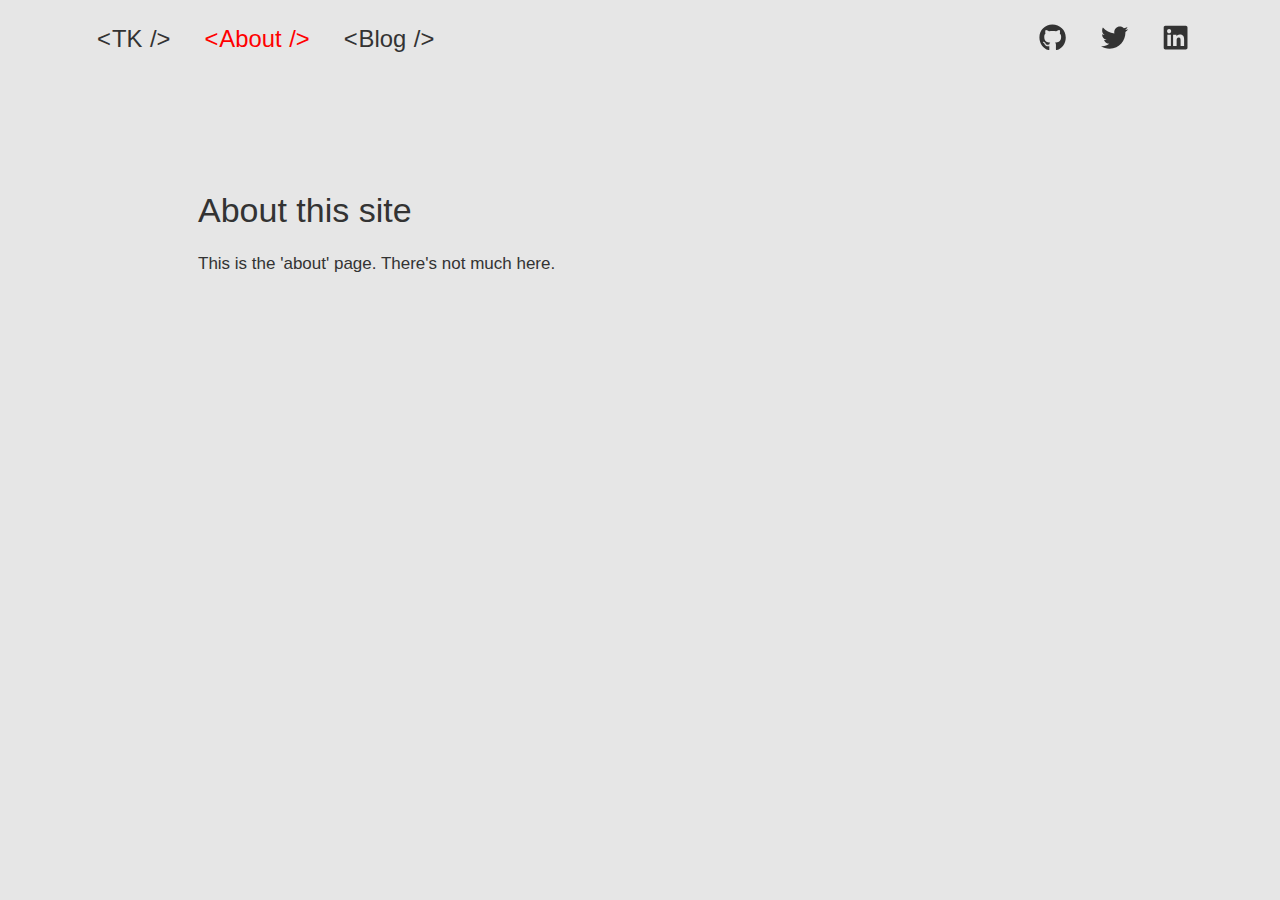
==== commit 15b70807: "autodeploy" ====
--- a/about/index.html
+++ b/about/index.html
@@ -1 +1 @@
-<!doctype html> <html lang=en> <head> <meta charset=utf-8> <meta content="width=device-width,initial-scale=1" name=viewport> <meta content=#333333 name=theme-color> <base href=/ > <link href=global.css rel=stylesheet> <link href=manifest.json rel=manifest crossorigin=use-credentials> <link href=favicon.png rel=icon type=image/png> <style>main.svelte-1l6a8iu{position:relative;max-width:56em;padding:2em;margin:8em auto 0 auto;box-sizing:border-box}@media(max-width:769px){main.svelte-1l6a8iu{margin:4em auto 0 auto}}@media(max-width:480px){main.svelte-1l6a8iu{margin:0 auto}}.nav-wrap.svelte-c7dzs4.svelte-c7dzs4{display:flex;justify-content:space-between;margin:0 auto;align-items:stretch;width:100vw;max-width:1200px}nav.svelte-c7dzs4.svelte-c7dzs4{font-weight:500;display:flex;align-items:stretch;justify-content:space-between}ul.svelte-c7dzs4.svelte-c7dzs4{display:flex;align-items:stretch;justify-content:flex-start}li.svelte-c7dzs4.svelte-c7dzs4{padding:0 1em;display:block}a.svelte-c7dzs4.svelte-c7dzs4{font-size:1.2em}nav.svelte-c7dzs4 a.svelte-c7dzs4{text-decoration:none;text-transform:capitalize}nav.svelte-c7dzs4 a.svelte-c7dzs4::before{content:"<";margin-right:1px}nav.svelte-c7dzs4 a.svelte-c7dzs4::after{content:"/>";margin-left:1px}nav.svelte-c7dzs4 a[aria-current].svelte-c7dzs4{color:red}.socials.svelte-c7dzs4.svelte-c7dzs4{padding-right:2em}.socials.svelte-c7dzs4 a.svelte-c7dzs4{font-size:1.6em}@media(max-width:660px){.socials.svelte-c7dzs4.svelte-c7dzs4{display:none}.nav-wrap.svelte-c7dzs4.svelte-c7dzs4{justify-content:center}ul.svelte-c7dzs4.svelte-c7dzs4{padding:0;justify-content:center}}@media(max-width:480px){a.svelte-c7dzs4.svelte-c7dzs4{font-size:1em}}.fa-svelte.svelte-1d15yci{width:1em;height:1em;overflow:visible;display:inline-block}li.svelte-gkbq61.svelte-gkbq61{display:block}.socials.svelte-gkbq61 a.svelte-gkbq61{font-size:1.4em}a.svelte-gkbq61.svelte-gkbq61 svg{transform:translateY(.15em)}a.svelte-gkbq61.svelte-gkbq61{text-decoration:none;line-height:2em}@media(min-width:661px){.socials.svelte-gkbq61.svelte-gkbq61{display:none}}</style> <noscript id=sapper-head-start></noscript><title>Teemu Karppinen /About</title><noscript id=sapper-head-end></noscript> <link href=/client/223fd4bec86b6214d498/main.js rel=preload as=script><link href=/client/223fd4bec86b6214d498/about.1.js rel=preload as=script></head> <body> <div id=sapper> <div class="svelte-c7dzs4 nav-wrap"><nav class=svelte-c7dzs4><ul class=svelte-c7dzs4><li class=svelte-c7dzs4><a class=svelte-c7dzs4 href=.>TK </a></li> <li class=svelte-c7dzs4><a class=svelte-c7dzs4 href=about aria-current=page>about </a></li> <li class=svelte-c7dzs4><a class=svelte-c7dzs4 href=blog rel=prefetch>blog </a></ul></nav> <ul class="svelte-c7dzs4 socials"><li class=svelte-c7dzs4><a class=svelte-c7dzs4 href=https://github.com/Temetias aria-label="My github"><svg aria-hidden=true class="fa-svelte svelte-1d15yci" role=img viewBox="0 0 496 512" xmlns=http://www.w3.org/2000/svg><path d="M165.9 397.4c0 2-2.3 3.6-5.2 3.6-3.3.3-5.6-1.3-5.6-3.6 0-2 2.3-3.6 5.2-3.6 3-.3 5.6 1.3 5.6 3.6zm-31.1-4.5c-.7 2 1.3 4.3 4.3 4.9 2.6 1 5.6 0 6.2-2s-1.3-4.3-4.3-5.2c-2.6-.7-5.5.3-6.2 2.3zm44.2-1.7c-2.9.7-4.9 2.6-4.6 4.9.3 2 2.9 3.3 5.9 2.6 2.9-.7 4.9-2.6 4.6-4.6-.3-1.9-3-3.2-5.9-2.9zM244.8 8C106.1 8 0 113.3 0 252c0 110.9 69.8 205.8 169.5 239.2 12.8 2.3 17.3-5.6 17.3-12.1 0-6.2-.3-40.4-.3-61.4 0 0-70 15-84.7-29.8 0 0-11.4-29.1-27.8-36.6 0 0-22.9-15.7 1.6-15.4 0 0 24.9 2 38.6 25.8 21.9 38.6 58.6 27.5 72.9 20.9 2.3-16 8.8-27.1 16-33.7-55.9-6.2-112.3-14.3-112.3-110.5 0-27.5 7.6-41.3 23.6-58.9-2.6-6.5-11.1-33.3 2.6-67.9 20.9-6.5 69 27 69 27 20-5.6 41.5-8.5 62.8-8.5s42.8 2.9 62.8 8.5c0 0 48.1-33.6 69-27 13.7 34.7 5.2 61.4 2.6 67.9 16 17.7 25.8 31.5 25.8 58.9 0 96.5-58.9 104.2-114.8 110.5 9.2 7.9 17 22.9 17 46.4 0 33.7-.3 75.4-.3 83.6 0 6.5 4.6 14.4 17.3 12.1C428.2 457.8 496 362.9 496 252 496 113.3 383.5 8 244.8 8zM97.2 352.9c-1.3 1-1 3.3.7 5.2 1.6 1.6 3.9 2.3 5.2 1 1.3-1 1-3.3-.7-5.2-1.6-1.6-3.9-2.3-5.2-1zm-10.8-8.1c-.7 1.3.3 2.9 2.3 3.9 1.6 1 3.6.7 4.3-.7.7-1.3-.3-2.9-2.3-3.9-2-.6-3.6-.3-4.3.7zm32.4 35.6c-1.6 1.3-1 4.3 1.3 6.2 2.3 2.3 5.2 2.6 6.5 1 1.3-1.3.7-4.3-1.3-6.2-2.2-2.3-5.2-2.6-6.5-1zm-11.4-14.7c-1.6 1-1.6 3.6 0 5.9 1.6 2.3 4.3 3.3 5.6 2.3 1.6-1.3 1.6-3.9 0-6.2-1.4-2.3-4-3.3-5.6-2z" fill=currentColor></path></svg></a></li> <li class=svelte-c7dzs4><a class=svelte-c7dzs4 href=https://twitter.com/Temetias aria-label="My twitter"><svg aria-hidden=true class="fa-svelte svelte-1d15yci" role=img viewBox="0 0 512 512" xmlns=http://www.w3.org/2000/svg><path d="M459.37 151.716c.325 4.548.325 9.097.325 13.645 0 138.72-105.583 298.558-298.558 298.558-59.452 0-114.68-17.219-161.137-47.106 8.447.974 16.568 1.299 25.34 1.299 49.055 0 94.213-16.568 130.274-44.832-46.132-.975-84.792-31.188-98.112-72.772 6.498.974 12.995 1.624 19.818 1.624 9.421 0 18.843-1.3 27.614-3.573-48.081-9.747-84.143-51.98-84.143-102.985v-1.299c13.969 7.797 30.214 12.67 47.431 13.319-28.264-18.843-46.781-51.005-46.781-87.391 0-19.492 5.197-37.36 14.294-52.954 51.655 63.675 129.3 105.258 216.365 109.807-1.624-7.797-2.599-15.918-2.599-24.04 0-57.828 46.782-104.934 104.934-104.934 30.213 0 57.502 12.67 76.67 33.137 23.715-4.548 46.456-13.32 66.599-25.34-7.798 24.366-24.366 44.833-46.132 57.827 21.117-2.273 41.584-8.122 60.426-16.243-14.292 20.791-32.161 39.308-52.628 54.253z" fill=currentColor></path></svg></a></li> <li class=svelte-c7dzs4><a class=svelte-c7dzs4 href=https://www.linkedin.com/in/teemu-karppinen-1174b1139/ aria-label="My linkedin"><svg aria-hidden=true class="fa-svelte svelte-1d15yci" role=img viewBox="0 0 448 512" xmlns=http://www.w3.org/2000/svg><path d="M416 32H31.9C14.3 32 0 46.5 0 64.3v383.4C0 465.5 14.3 480 31.9 480H416c17.6 0 32-14.5 32-32.3V64.3c0-17.8-14.4-32.3-32-32.3zM135.4 416H69V202.2h66.5V416zm-33.2-243c-21.3 0-38.5-17.3-38.5-38.5S80.9 96 102.2 96c21.2 0 38.5 17.3 38.5 38.5 0 21.3-17.2 38.5-38.5 38.5zm282.1 243h-66.4V312c0-24.8-.5-56.7-34.5-56.7-34.6 0-39.9 27-39.9 54.9V416h-66.4V202.2h63.7v29.2h.9c8.9-16.8 30.6-34.5 62.9-34.5 67.2 0 79.7 44.3 79.7 101.9V416z" fill=currentColor></path></svg></a></ul></div> <main class=svelte-1l6a8iu> <h1>About this site</h1> <p>This is the 'about' page. There's not much here.</main> <footer><ul class="svelte-gkbq61 socials"><li class=svelte-gkbq61><a class=svelte-gkbq61 href=https://github.com/Temetias><svg aria-hidden=true class="fa-svelte svelte-1d15yci" role=img viewBox="0 0 496 512" xmlns=http://www.w3.org/2000/svg><path d="M165.9 397.4c0 2-2.3 3.6-5.2 3.6-3.3.3-5.6-1.3-5.6-3.6 0-2 2.3-3.6 5.2-3.6 3-.3 5.6 1.3 5.6 3.6zm-31.1-4.5c-.7 2 1.3 4.3 4.3 4.9 2.6 1 5.6 0 6.2-2s-1.3-4.3-4.3-5.2c-2.6-.7-5.5.3-6.2 2.3zm44.2-1.7c-2.9.7-4.9 2.6-4.6 4.9.3 2 2.9 3.3 5.9 2.6 2.9-.7 4.9-2.6 4.6-4.6-.3-1.9-3-3.2-5.9-2.9zM244.8 8C106.1 8 0 113.3 0 252c0 110.9 69.8 205.8 169.5 239.2 12.8 2.3 17.3-5.6 17.3-12.1 0-6.2-.3-40.4-.3-61.4 0 0-70 15-84.7-29.8 0 0-11.4-29.1-27.8-36.6 0 0-22.9-15.7 1.6-15.4 0 0 24.9 2 38.6 25.8 21.9 38.6 58.6 27.5 72.9 20.9 2.3-16 8.8-27.1 16-33.7-55.9-6.2-112.3-14.3-112.3-110.5 0-27.5 7.6-41.3 23.6-58.9-2.6-6.5-11.1-33.3 2.6-67.9 20.9-6.5 69 27 69 27 20-5.6 41.5-8.5 62.8-8.5s42.8 2.9 62.8 8.5c0 0 48.1-33.6 69-27 13.7 34.7 5.2 61.4 2.6 67.9 16 17.7 25.8 31.5 25.8 58.9 0 96.5-58.9 104.2-114.8 110.5 9.2 7.9 17 22.9 17 46.4 0 33.7-.3 75.4-.3 83.6 0 6.5 4.6 14.4 17.3 12.1C428.2 457.8 496 362.9 496 252 496 113.3 383.5 8 244.8 8zM97.2 352.9c-1.3 1-1 3.3.7 5.2 1.6 1.6 3.9 2.3 5.2 1 1.3-1 1-3.3-.7-5.2-1.6-1.6-3.9-2.3-5.2-1zm-10.8-8.1c-.7 1.3.3 2.9 2.3 3.9 1.6 1 3.6.7 4.3-.7.7-1.3-.3-2.9-2.3-3.9-2-.6-3.6-.3-4.3.7zm32.4 35.6c-1.6 1.3-1 4.3 1.3 6.2 2.3 2.3 5.2 2.6 6.5 1 1.3-1.3.7-4.3-1.3-6.2-2.2-2.3-5.2-2.6-6.5-1zm-11.4-14.7c-1.6 1-1.6 3.6 0 5.9 1.6 2.3 4.3 3.3 5.6 2.3 1.6-1.3 1.6-3.9 0-6.2-1.4-2.3-4-3.3-5.6-2z" fill=currentColor></path></svg> /Temetias </a></li> <li class=svelte-gkbq61><a class=svelte-gkbq61 href=https://twitter.com/Temetias><svg aria-hidden=true class="fa-svelte svelte-1d15yci" role=img viewBox="0 0 512 512" xmlns=http://www.w3.org/2000/svg><path d="M459.37 151.716c.325 4.548.325 9.097.325 13.645 0 138.72-105.583 298.558-298.558 298.558-59.452 0-114.68-17.219-161.137-47.106 8.447.974 16.568 1.299 25.34 1.299 49.055 0 94.213-16.568 130.274-44.832-46.132-.975-84.792-31.188-98.112-72.772 6.498.974 12.995 1.624 19.818 1.624 9.421 0 18.843-1.3 27.614-3.573-48.081-9.747-84.143-51.98-84.143-102.985v-1.299c13.969 7.797 30.214 12.67 47.431 13.319-28.264-18.843-46.781-51.005-46.781-87.391 0-19.492 5.197-37.36 14.294-52.954 51.655 63.675 129.3 105.258 216.365 109.807-1.624-7.797-2.599-15.918-2.599-24.04 0-57.828 46.782-104.934 104.934-104.934 30.213 0 57.502 12.67 76.67 33.137 23.715-4.548 46.456-13.32 66.599-25.34-7.798 24.366-24.366 44.833-46.132 57.827 21.117-2.273 41.584-8.122 60.426-16.243-14.292 20.791-32.161 39.308-52.628 54.253z" fill=currentColor></path></svg> @Temetias </a></li> <li class=svelte-gkbq61><a class=svelte-gkbq61 href=https://www.linkedin.com/in/teemu-karppinen-1174b1139/ ><svg aria-hidden=true class="fa-svelte svelte-1d15yci" role=img viewBox="0 0 448 512" xmlns=http://www.w3.org/2000/svg><path d="M416 32H31.9C14.3 32 0 46.5 0 64.3v383.4C0 465.5 14.3 480 31.9 480H416c17.6 0 32-14.5 32-32.3V64.3c0-17.8-14.4-32.3-32-32.3zM135.4 416H69V202.2h66.5V416zm-33.2-243c-21.3 0-38.5-17.3-38.5-38.5S80.9 96 102.2 96c21.2 0 38.5 17.3 38.5 38.5 0 21.3-17.2 38.5-38.5 38.5zm282.1 243h-66.4V312c0-24.8-.5-56.7-34.5-56.7-34.6 0-39.9 27-39.9 54.9V416h-66.4V202.2h63.7v29.2h.9c8.9-16.8 30.6-34.5 62.9-34.5 67.2 0 79.7 44.3 79.7 101.9V416z" fill=currentColor></path></svg> Teemu Karppinen </a></ul></footer></div> <script>__SAPPER__={baseUrl:"",preloaded:[void 0,{}]};if('serviceWorker' in navigator)navigator.serviceWorker.register('/service-worker.js');</script><script src=/client/223fd4bec86b6214d498/main.js></script> +<!doctype html> <html lang=en> <head> <meta charset=utf-8> <meta content="width=device-width,initial-scale=1" name=viewport> <meta content=#333333 name=theme-color> <base href=/ > <link href=global.css rel=stylesheet> <link href=manifest.json rel=manifest crossorigin=use-credentials> <link href=favicon.png rel=icon type=image/png> <style>main.svelte-16jbveb{position:relative;max-width:56em;padding:2em;margin:8vh auto 0 auto;box-sizing:border-box}@media(max-width:769px){main.svelte-16jbveb{margin:4vh auto 0 auto}}.nav-wrap.svelte-11vl6za.svelte-11vl6za{display:flex;justify-content:space-between;margin:0 auto;align-items:stretch;width:100vw;max-width:1200px}nav.svelte-11vl6za.svelte-11vl6za{font-weight:500;display:flex;align-items:stretch;justify-content:space-between}ul.svelte-11vl6za.svelte-11vl6za{display:flex;align-items:stretch;justify-content:flex-start}li.svelte-11vl6za.svelte-11vl6za{padding:0 1em;display:block}a.svelte-11vl6za.svelte-11vl6za{font-size:1.4em}nav.svelte-11vl6za a.svelte-11vl6za{text-decoration:none;text-transform:capitalize}nav.svelte-11vl6za a.svelte-11vl6za::before{content:"<";margin-right:1px}nav.svelte-11vl6za a.svelte-11vl6za::after{content:"/>";margin-left:1px}nav.svelte-11vl6za a[aria-current].svelte-11vl6za{color:red}.socials.svelte-11vl6za.svelte-11vl6za{padding-right:2em}.socials.svelte-11vl6za a.svelte-11vl6za{font-size:1.6em}@media(max-width:660px){.socials.svelte-11vl6za.svelte-11vl6za{display:none}.nav-wrap.svelte-11vl6za.svelte-11vl6za{justify-content:center}ul.svelte-11vl6za.svelte-11vl6za{padding:0;justify-content:center}}@media(max-width:480px){a.svelte-11vl6za.svelte-11vl6za{font-size:1.2em}}.fa-svelte.svelte-1d15yci{width:1em;height:1em;overflow:visible;display:inline-block}li.svelte-gkbq61.svelte-gkbq61{display:block}.socials.svelte-gkbq61 a.svelte-gkbq61{font-size:1.4em}a.svelte-gkbq61.svelte-gkbq61 svg{transform:translateY(.15em)}a.svelte-gkbq61.svelte-gkbq61{text-decoration:none;line-height:2em}@media(min-width:661px){.socials.svelte-gkbq61.svelte-gkbq61{display:none}}</style> <noscript id=sapper-head-start></noscript><title>Teemu Karppinen /About</title><noscript id=sapper-head-end></noscript> <link href=/client/418f352d829511846795/main.js rel=preload as=script><link href=/client/418f352d829511846795/about.1.js rel=preload as=script></head> <body> <div id=sapper> <div class="svelte-11vl6za nav-wrap"><nav class=svelte-11vl6za><ul class=svelte-11vl6za><li class=svelte-11vl6za><a class=svelte-11vl6za href=.>TK </a></li> <li class=svelte-11vl6za><a class=svelte-11vl6za href=about aria-current=page>about </a></li> <li class=svelte-11vl6za><a class=svelte-11vl6za href=blog>blog </a></ul></nav> <ul class="svelte-11vl6za socials"><li class=svelte-11vl6za><a class=svelte-11vl6za href=https://github.com/Temetias aria-label="My github"><svg aria-hidden=true class="fa-svelte svelte-1d15yci" role=img viewBox="0 0 496 512" xmlns=http://www.w3.org/2000/svg><path d="M165.9 397.4c0 2-2.3 3.6-5.2 3.6-3.3.3-5.6-1.3-5.6-3.6 0-2 2.3-3.6 5.2-3.6 3-.3 5.6 1.3 5.6 3.6zm-31.1-4.5c-.7 2 1.3 4.3 4.3 4.9 2.6 1 5.6 0 6.2-2s-1.3-4.3-4.3-5.2c-2.6-.7-5.5.3-6.2 2.3zm44.2-1.7c-2.9.7-4.9 2.6-4.6 4.9.3 2 2.9 3.3 5.9 2.6 2.9-.7 4.9-2.6 4.6-4.6-.3-1.9-3-3.2-5.9-2.9zM244.8 8C106.1 8 0 113.3 0 252c0 110.9 69.8 205.8 169.5 239.2 12.8 2.3 17.3-5.6 17.3-12.1 0-6.2-.3-40.4-.3-61.4 0 0-70 15-84.7-29.8 0 0-11.4-29.1-27.8-36.6 0 0-22.9-15.7 1.6-15.4 0 0 24.9 2 38.6 25.8 21.9 38.6 58.6 27.5 72.9 20.9 2.3-16 8.8-27.1 16-33.7-55.9-6.2-112.3-14.3-112.3-110.5 0-27.5 7.6-41.3 23.6-58.9-2.6-6.5-11.1-33.3 2.6-67.9 20.9-6.5 69 27 69 27 20-5.6 41.5-8.5 62.8-8.5s42.8 2.9 62.8 8.5c0 0 48.1-33.6 69-27 13.7 34.7 5.2 61.4 2.6 67.9 16 17.7 25.8 31.5 25.8 58.9 0 96.5-58.9 104.2-114.8 110.5 9.2 7.9 17 22.9 17 46.4 0 33.7-.3 75.4-.3 83.6 0 6.5 4.6 14.4 17.3 12.1C428.2 457.8 496 362.9 496 252 496 113.3 383.5 8 244.8 8zM97.2 352.9c-1.3 1-1 3.3.7 5.2 1.6 1.6 3.9 2.3 5.2 1 1.3-1 1-3.3-.7-5.2-1.6-1.6-3.9-2.3-5.2-1zm-10.8-8.1c-.7 1.3.3 2.9 2.3 3.9 1.6 1 3.6.7 4.3-.7.7-1.3-.3-2.9-2.3-3.9-2-.6-3.6-.3-4.3.7zm32.4 35.6c-1.6 1.3-1 4.3 1.3 6.2 2.3 2.3 5.2 2.6 6.5 1 1.3-1.3.7-4.3-1.3-6.2-2.2-2.3-5.2-2.6-6.5-1zm-11.4-14.7c-1.6 1-1.6 3.6 0 5.9 1.6 2.3 4.3 3.3 5.6 2.3 1.6-1.3 1.6-3.9 0-6.2-1.4-2.3-4-3.3-5.6-2z" fill=currentColor></path></svg></a></li> <li class=svelte-11vl6za><a class=svelte-11vl6za href=https://twitter.com/Temetias aria-label="My twitter"><svg aria-hidden=true class="fa-svelte svelte-1d15yci" role=img viewBox="0 0 512 512" xmlns=http://www.w3.org/2000/svg><path d="M459.37 151.716c.325 4.548.325 9.097.325 13.645 0 138.72-105.583 298.558-298.558 298.558-59.452 0-114.68-17.219-161.137-47.106 8.447.974 16.568 1.299 25.34 1.299 49.055 0 94.213-16.568 130.274-44.832-46.132-.975-84.792-31.188-98.112-72.772 6.498.974 12.995 1.624 19.818 1.624 9.421 0 18.843-1.3 27.614-3.573-48.081-9.747-84.143-51.98-84.143-102.985v-1.299c13.969 7.797 30.214 12.67 47.431 13.319-28.264-18.843-46.781-51.005-46.781-87.391 0-19.492 5.197-37.36 14.294-52.954 51.655 63.675 129.3 105.258 216.365 109.807-1.624-7.797-2.599-15.918-2.599-24.04 0-57.828 46.782-104.934 104.934-104.934 30.213 0 57.502 12.67 76.67 33.137 23.715-4.548 46.456-13.32 66.599-25.34-7.798 24.366-24.366 44.833-46.132 57.827 21.117-2.273 41.584-8.122 60.426-16.243-14.292 20.791-32.161 39.308-52.628 54.253z" fill=currentColor></path></svg></a></li> <li class=svelte-11vl6za><a class=svelte-11vl6za href=https://www.linkedin.com/in/teemu-karppinen-1174b1139/ aria-label="My linkedin"><svg aria-hidden=true class="fa-svelte svelte-1d15yci" role=img viewBox="0 0 448 512" xmlns=http://www.w3.org/2000/svg><path d="M416 32H31.9C14.3 32 0 46.5 0 64.3v383.4C0 465.5 14.3 480 31.9 480H416c17.6 0 32-14.5 32-32.3V64.3c0-17.8-14.4-32.3-32-32.3zM135.4 416H69V202.2h66.5V416zm-33.2-243c-21.3 0-38.5-17.3-38.5-38.5S80.9 96 102.2 96c21.2 0 38.5 17.3 38.5 38.5 0 21.3-17.2 38.5-38.5 38.5zm282.1 243h-66.4V312c0-24.8-.5-56.7-34.5-56.7-34.6 0-39.9 27-39.9 54.9V416h-66.4V202.2h63.7v29.2h.9c8.9-16.8 30.6-34.5 62.9-34.5 67.2 0 79.7 44.3 79.7 101.9V416z" fill=currentColor></path></svg></a></ul></div> <main class=svelte-16jbveb> <h1>About this site</h1> <p>This is the 'about' page. There's not much here.</main> <footer><ul class="svelte-gkbq61 socials"><li class=svelte-gkbq61><a class=svelte-gkbq61 href=https://github.com/Temetias><svg aria-hidden=true class="fa-svelte svelte-1d15yci" role=img viewBox="0 0 496 512" xmlns=http://www.w3.org/2000/svg><path d="M165.9 397.4c0 2-2.3 3.6-5.2 3.6-3.3.3-5.6-1.3-5.6-3.6 0-2 2.3-3.6 5.2-3.6 3-.3 5.6 1.3 5.6 3.6zm-31.1-4.5c-.7 2 1.3 4.3 4.3 4.9 2.6 1 5.6 0 6.2-2s-1.3-4.3-4.3-5.2c-2.6-.7-5.5.3-6.2 2.3zm44.2-1.7c-2.9.7-4.9 2.6-4.6 4.9.3 2 2.9 3.3 5.9 2.6 2.9-.7 4.9-2.6 4.6-4.6-.3-1.9-3-3.2-5.9-2.9zM244.8 8C106.1 8 0 113.3 0 252c0 110.9 69.8 205.8 169.5 239.2 12.8 2.3 17.3-5.6 17.3-12.1 0-6.2-.3-40.4-.3-61.4 0 0-70 15-84.7-29.8 0 0-11.4-29.1-27.8-36.6 0 0-22.9-15.7 1.6-15.4 0 0 24.9 2 38.6 25.8 21.9 38.6 58.6 27.5 72.9 20.9 2.3-16 8.8-27.1 16-33.7-55.9-6.2-112.3-14.3-112.3-110.5 0-27.5 7.6-41.3 23.6-58.9-2.6-6.5-11.1-33.3 2.6-67.9 20.9-6.5 69 27 69 27 20-5.6 41.5-8.5 62.8-8.5s42.8 2.9 62.8 8.5c0 0 48.1-33.6 69-27 13.7 34.7 5.2 61.4 2.6 67.9 16 17.7 25.8 31.5 25.8 58.9 0 96.5-58.9 104.2-114.8 110.5 9.2 7.9 17 22.9 17 46.4 0 33.7-.3 75.4-.3 83.6 0 6.5 4.6 14.4 17.3 12.1C428.2 457.8 496 362.9 496 252 496 113.3 383.5 8 244.8 8zM97.2 352.9c-1.3 1-1 3.3.7 5.2 1.6 1.6 3.9 2.3 5.2 1 1.3-1 1-3.3-.7-5.2-1.6-1.6-3.9-2.3-5.2-1zm-10.8-8.1c-.7 1.3.3 2.9 2.3 3.9 1.6 1 3.6.7 4.3-.7.7-1.3-.3-2.9-2.3-3.9-2-.6-3.6-.3-4.3.7zm32.4 35.6c-1.6 1.3-1 4.3 1.3 6.2 2.3 2.3 5.2 2.6 6.5 1 1.3-1.3.7-4.3-1.3-6.2-2.2-2.3-5.2-2.6-6.5-1zm-11.4-14.7c-1.6 1-1.6 3.6 0 5.9 1.6 2.3 4.3 3.3 5.6 2.3 1.6-1.3 1.6-3.9 0-6.2-1.4-2.3-4-3.3-5.6-2z" fill=currentColor></path></svg> /Temetias </a></li> <li class=svelte-gkbq61><a class=svelte-gkbq61 href=https://twitter.com/Temetias><svg aria-hidden=true class="fa-svelte svelte-1d15yci" role=img viewBox="0 0 512 512" xmlns=http://www.w3.org/2000/svg><path d="M459.37 151.716c.325 4.548.325 9.097.325 13.645 0 138.72-105.583 298.558-298.558 298.558-59.452 0-114.68-17.219-161.137-47.106 8.447.974 16.568 1.299 25.34 1.299 49.055 0 94.213-16.568 130.274-44.832-46.132-.975-84.792-31.188-98.112-72.772 6.498.974 12.995 1.624 19.818 1.624 9.421 0 18.843-1.3 27.614-3.573-48.081-9.747-84.143-51.98-84.143-102.985v-1.299c13.969 7.797 30.214 12.67 47.431 13.319-28.264-18.843-46.781-51.005-46.781-87.391 0-19.492 5.197-37.36 14.294-52.954 51.655 63.675 129.3 105.258 216.365 109.807-1.624-7.797-2.599-15.918-2.599-24.04 0-57.828 46.782-104.934 104.934-104.934 30.213 0 57.502 12.67 76.67 33.137 23.715-4.548 46.456-13.32 66.599-25.34-7.798 24.366-24.366 44.833-46.132 57.827 21.117-2.273 41.584-8.122 60.426-16.243-14.292 20.791-32.161 39.308-52.628 54.253z" fill=currentColor></path></svg> @Temetias </a></li> <li class=svelte-gkbq61><a class=svelte-gkbq61 href=https://www.linkedin.com/in/teemu-karppinen-1174b1139/ ><svg aria-hidden=true class="fa-svelte svelte-1d15yci" role=img viewBox="0 0 448 512" xmlns=http://www.w3.org/2000/svg><path d="M416 32H31.9C14.3 32 0 46.5 0 64.3v383.4C0 465.5 14.3 480 31.9 480H416c17.6 0 32-14.5 32-32.3V64.3c0-17.8-14.4-32.3-32-32.3zM135.4 416H69V202.2h66.5V416zm-33.2-243c-21.3 0-38.5-17.3-38.5-38.5S80.9 96 102.2 96c21.2 0 38.5 17.3 38.5 38.5 0 21.3-17.2 38.5-38.5 38.5zm282.1 243h-66.4V312c0-24.8-.5-56.7-34.5-56.7-34.6 0-39.9 27-39.9 54.9V416h-66.4V202.2h63.7v29.2h.9c8.9-16.8 30.6-34.5 62.9-34.5 67.2 0 79.7 44.3 79.7 101.9V416z" fill=currentColor></path></svg> Teemu Karppinen </a></ul></footer></div> <script>__SAPPER__={baseUrl:"",preloaded:[void 0,{}]};if('serviceWorker' in navigator)navigator.serviceWorker.register('/service-worker.js');</script><script src=/client/418f352d829511846795/main.js></script> 